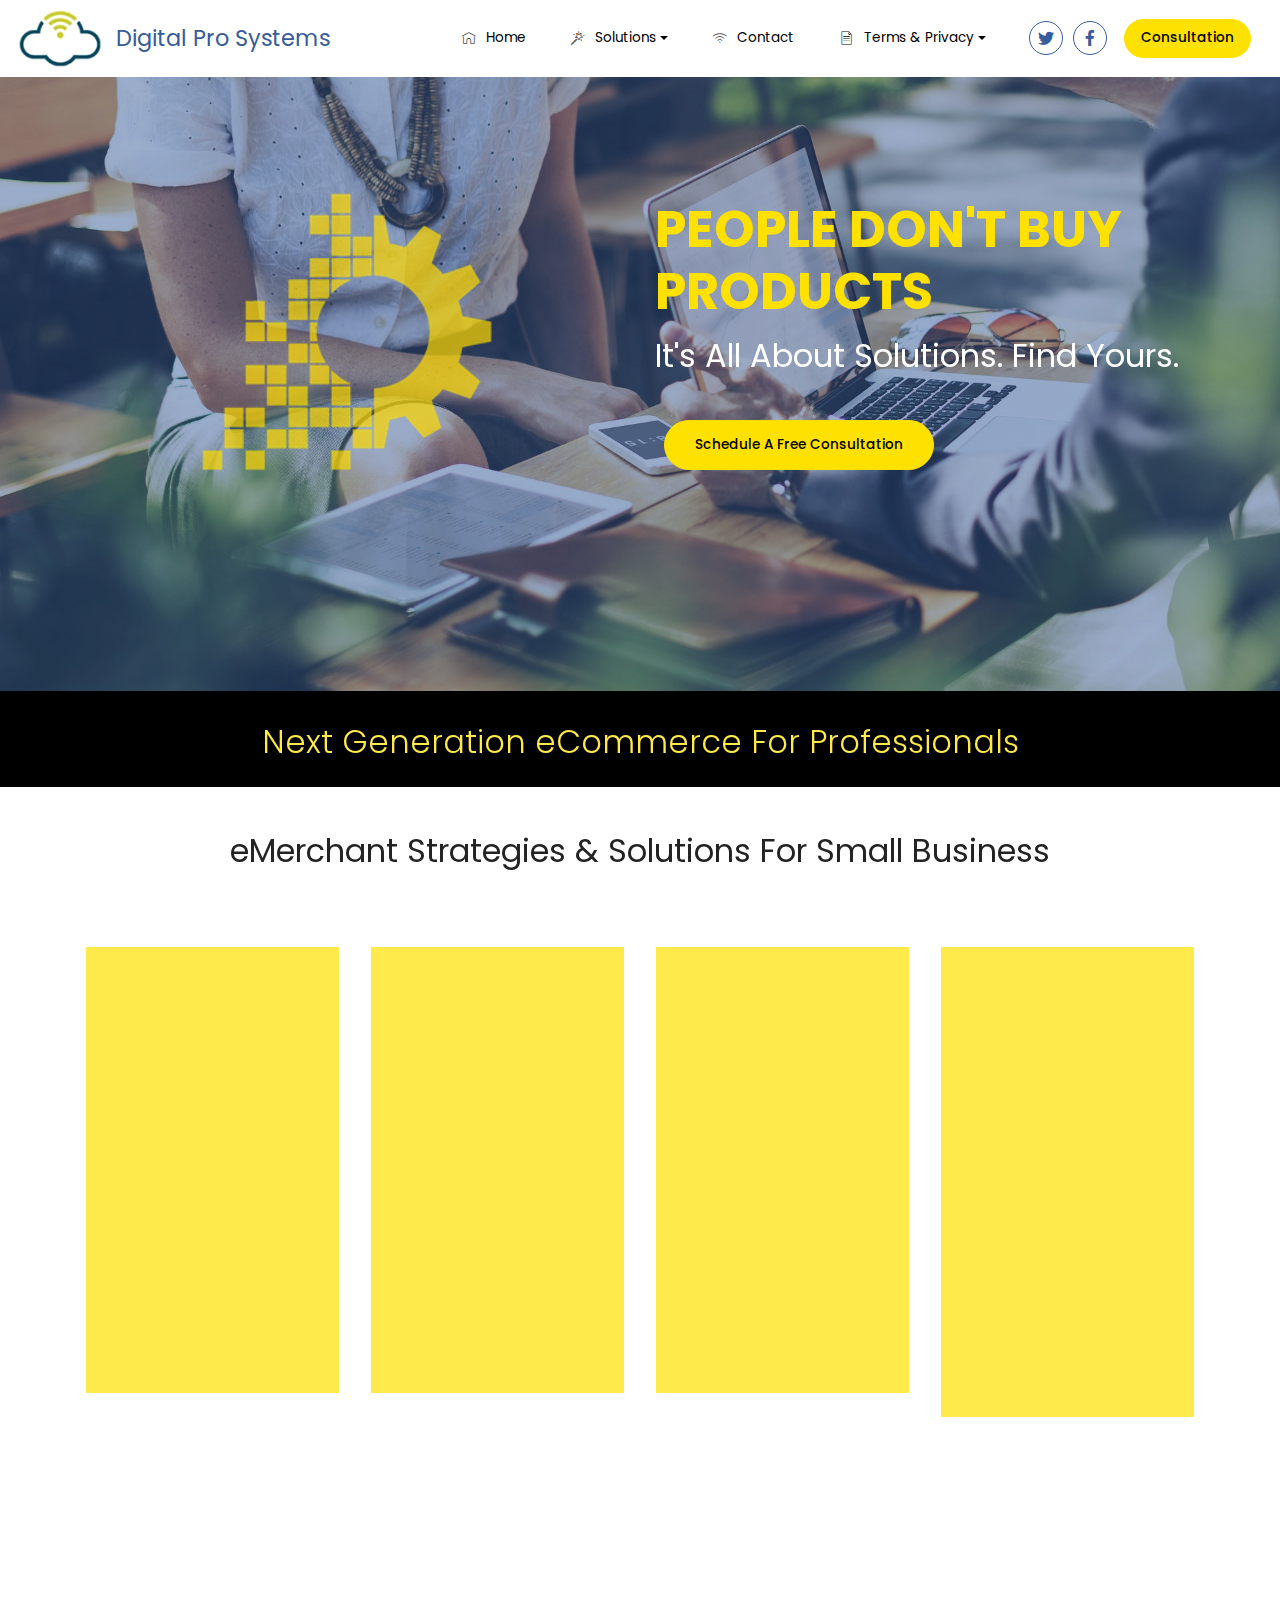
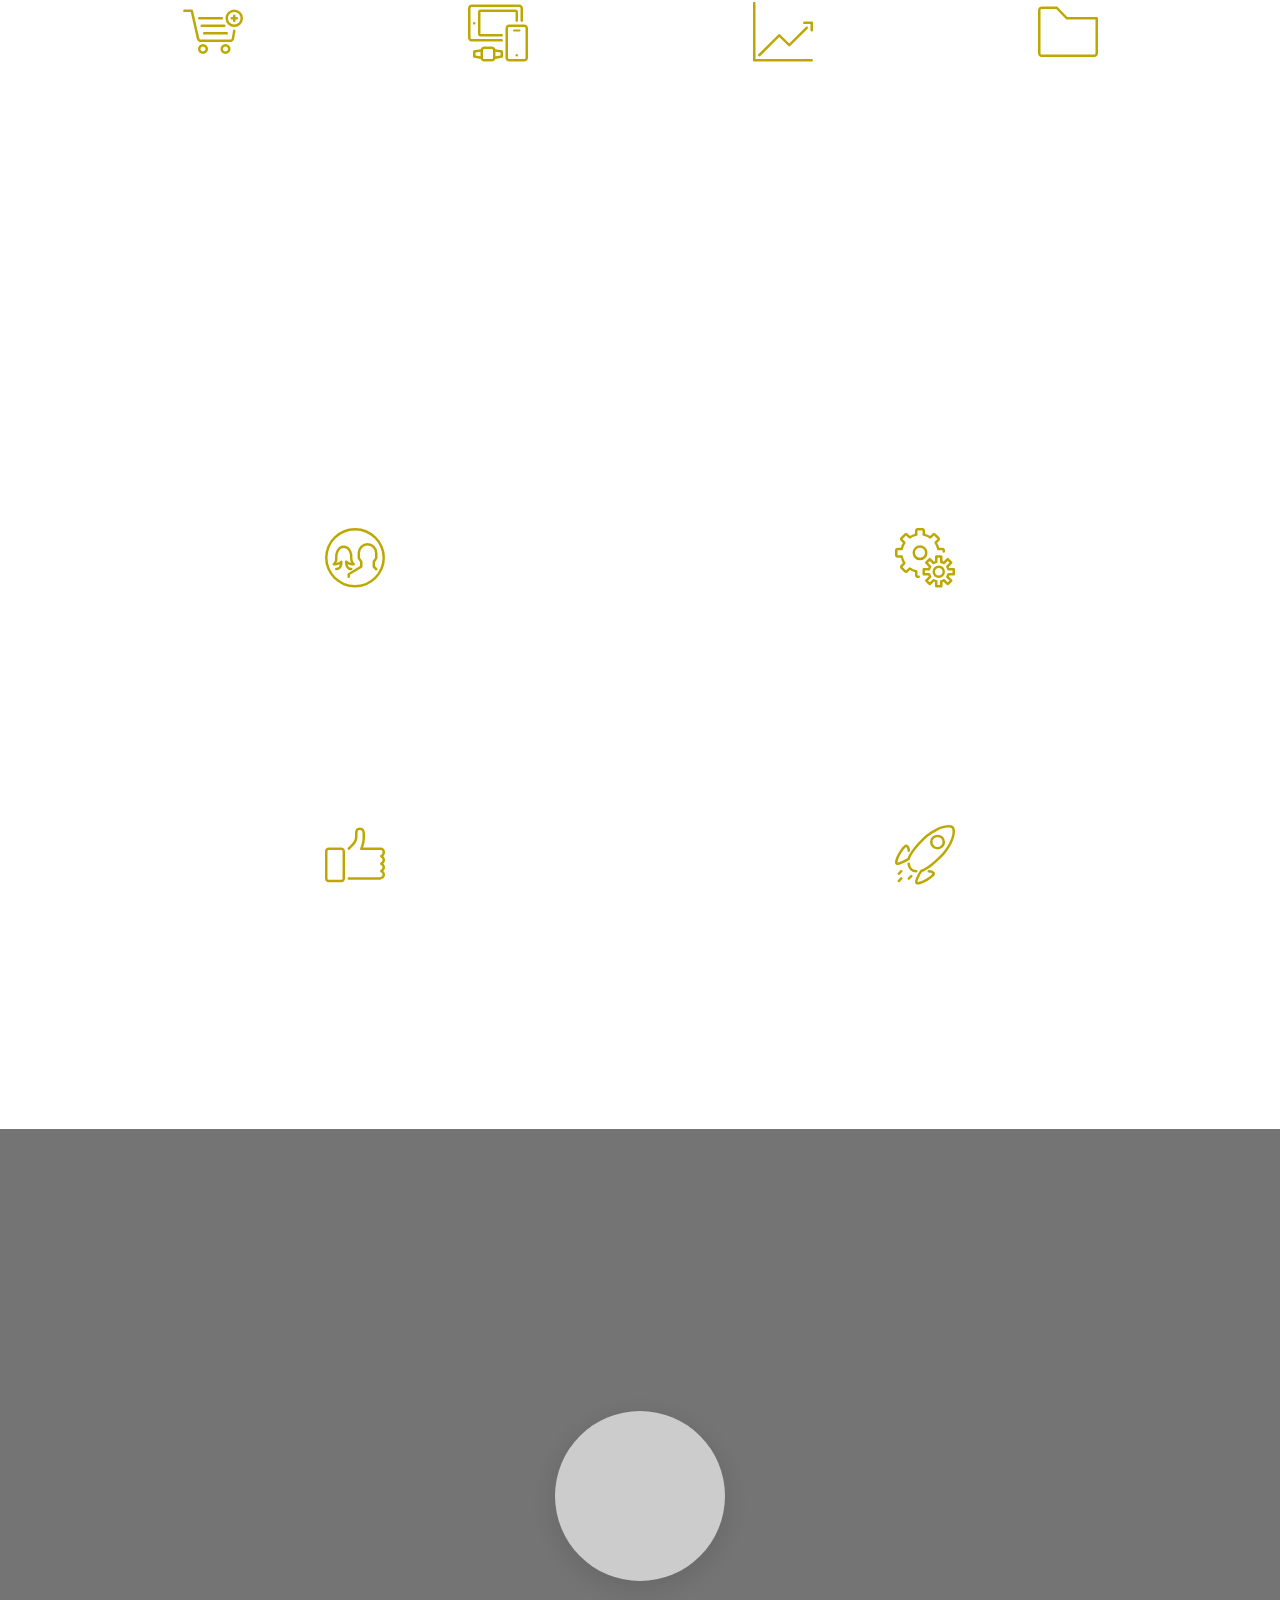
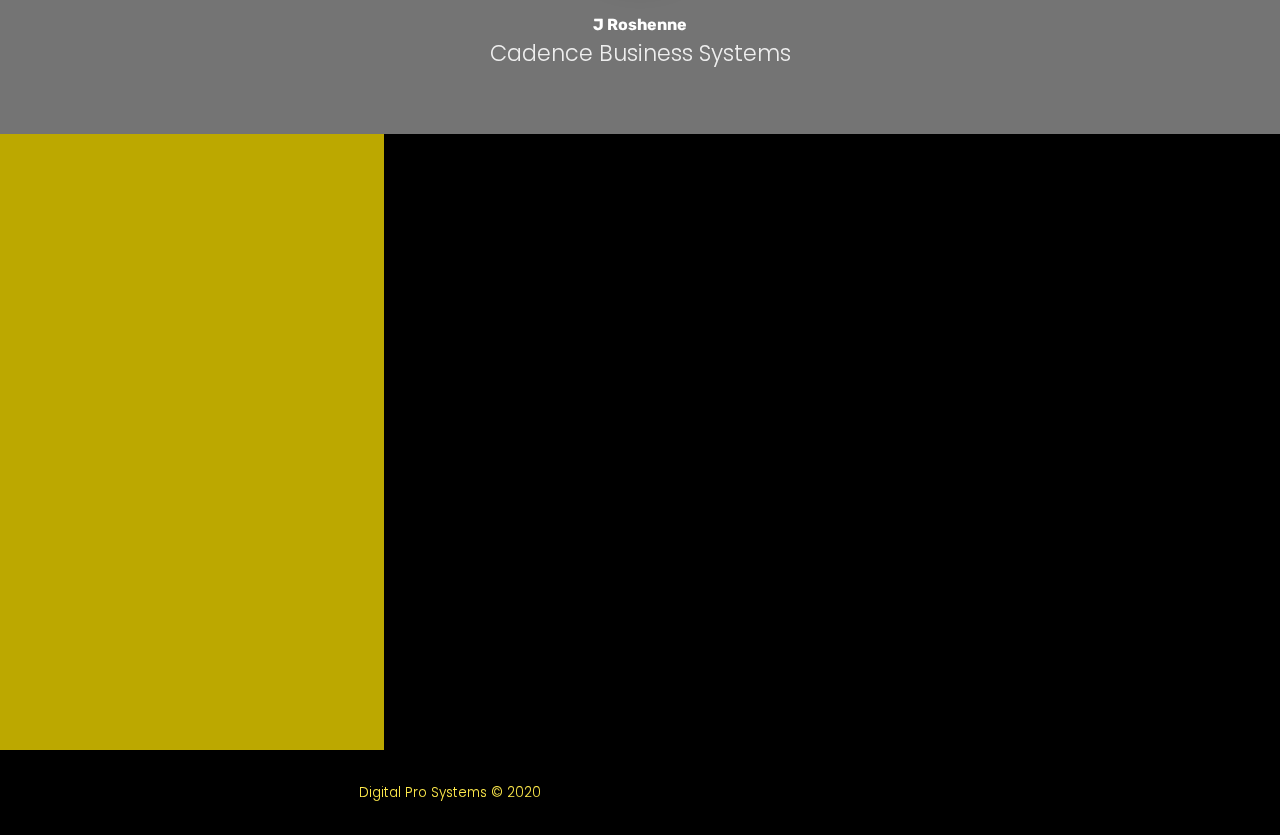
==== index.html @ 5041ad3b "create github pages" ====
<!DOCTYPE html>
<html  >
<head>
  
  <meta charset="UTF-8">
  <meta http-equiv="X-UA-Compatible" content="IE=edge">
  
  <meta name="viewport" content="width=device-width, initial-scale=1, minimum-scale=1">
  <link rel="shortcut icon" href="assets/images/digital-pro-systems-logo-100x70-2.png" type="image/x-icon">
  <meta name="description" content="PEOPLE DON'T BUY PRODUCTS. It's All About Solutions. Find Yours. Next Generation eCommerce For Professionals 

">
  
  <title>DigitalproSystems.com</title>
  <link rel="stylesheet" href="assets/web/assets/mobirise-icons2/mobirise2.css">
  <link rel="stylesheet" href="assets/web/assets/mobirise-icons/mobirise-icons.css">
  <link rel="stylesheet" href="assets/bootstrap/css/bootstrap.min.css">
  <link rel="stylesheet" href="assets/bootstrap/css/bootstrap-grid.min.css">
  <link rel="stylesheet" href="assets/bootstrap/css/bootstrap-reboot.min.css">
  <link rel="stylesheet" href="assets/animatecss/animate.min.css">
  <link rel="stylesheet" href="assets/dropdown/css/style.css">
  <link rel="stylesheet" href="assets/socicon/css/styles.css">
  <link rel="stylesheet" href="assets/theme/css/style.css">
  <link rel="stylesheet" href="assets/formoid/recaptcha.css">
  <link rel="stylesheet" href="assets/mobirise/css/mbr-additional.css" type="text/css">
  
  
  
</head>
<body>
  <section class="menu cid-rTI2vWk31q" once="menu" id="menu2-2j">

    
    

    <nav class="navbar navbar-dropdown navbar-fixed-top navbar-expand-lg">
        <div class="navbar-brand">
            <span class="navbar-logo">
                
                    <img src="assets/images/digital-pro-systems-logo-100x70.png" alt="" title="" style="height: 3.8rem;">
                
            </span>
            <span class="navbar-caption-wrap"><a class="navbar-caption text-success display-5" href="#">Digital Pro Systems</a></span>
        </div>
        <button class="navbar-toggler" type="button" data-toggle="collapse" data-target="#navbarSupportedContent" aria-controls="navbarNavAltMarkup" aria-expanded="false" aria-label="Toggle navigation">
            <div class="hamburger">
                <span></span>
                <span></span>
                <span></span>
                <span></span>
            </div>
        </button>
      <div class="collapse navbar-collapse" id="navbarSupportedContent">
            <ul class="navbar-nav nav-dropdown" data-app-modern-menu="true"><li class="nav-item">
                    <a class="nav-link link text-black display-4" href="index.html"><span class="mbri-home mbr-iconfont mbr-iconfont-btn"></span>
                        Home
                    </a>
                </li><li class="nav-item dropdown"><a class="nav-link link text-black dropdown-toggle display-4" href="#" data-toggle="dropdown-submenu" aria-expanded="false"><span class="mbri-magic-stick mbr-iconfont mbr-iconfont-btn"></span>
                        Solutions</a><div class="dropdown-menu"><a class="text-black dropdown-item display-4" href="page2.html">eCommerce Solutions</a><a class="text-black dropdown-item display-4" href="page3.html" aria-expanded="false">Internet Traffic Solutions</a><a class="text-black dropdown-item display-4" href="page4.html" aria-expanded="false">Business Entity Solutions</a><a class="text-black dropdown-item display-4" href="page8.html" aria-expanded="false">Website Pricing</a><a class="text-black dropdown-item display-4" href="page9.html" aria-expanded="false">Design Portfolio</a></div></li>
                
                <li class="nav-item">
                    <a class="nav-link link text-black display-4" href="page6.html"><span class="mbri-wifi mbr-iconfont mbr-iconfont-btn"></span>
                        Contact</a>
                </li><li class="nav-item dropdown">
                    <a class="nav-link link text-black dropdown-toggle display-4" href="page5.html" data-toggle="dropdown-submenu" aria-expanded="false"><span class="mbri-file mbr-iconfont mbr-iconfont-btn"></span>
                        Terms &amp; Privacy<br></a><div class="dropdown-menu"><a class="text-black dropdown-item display-4" href="page5.html">Refund Policy</a></div>
                </li></ul>
            <div class="icons-menu">
              <div class="soc-item">
                <a href="https://twitter.com/intent/tweet?text=" target="_blank">
                  <span class="mbr-iconfont socicon-twitter socicon" style="color: rgb(54, 92, 154); fill: rgb(54, 92, 154);"></span>
                </a>
              </div>
              <div class="soc-item">
                <a href="https://www.facebook.com/sharer/sharer.php?u=" target="_blank">
                  <span class="mbr-iconfont socicon-facebook socicon" style="color: rgb(54, 92, 154); fill: rgb(54, 92, 154);"></span>
                </a>
              </div>
              
              
              
              
            </div>
            <div class="navbar-buttons mbr-section-btn"><a class="btn btn-sm btn-warning display-4" href="http://consultation.digitalprosystems.com">
                  Consultation</a></div>
      </div>
    </nav>
</section>

<section class="header8 cid-rsxN2oN7Cq mbr-parallax-background" id="header8-6">

    

    <div class="mbr-overlay" style="opacity: 0.5; background-color: rgb(54, 92, 154);">
    </div>

    
    <div class="container">
        <div class="row align-items-center">
            <div class="col-md-6 align-left img-block">
                <div class="mbr-figure">
                    <img src="assets/images/marketing-transparent-blue-digital-825-422x497.png" alt="" title="">
                </div>
            </div>
            <div class="mbr-white col-md-6">
                
                <h1 class="mbr-section-title mbr-white mbr-bold mbr-fonts-style align-left display-1">PEOPLE DON'T BUY PRODUCTS
</h1>
                <p class="mbr-text pb-3 mbr-fonts-style mbr-white align-left display-2">It's All About Solutions. Find Yours.&nbsp;<br></p>
                <div class="mbr-section-btn"><a class="btn btn-lg btn-warning display-4" type="submit" href="http://consultation.digitalprosystems.com">Schedule A Free Consultation</a></div>
            </div>
        </div>
    </div>
    
</section>

<section class="header6 cid-rTI3wpCO27" id="header6-2k">
    

    
    <div class="container">
        <div class="row justify-content-center">
            <div class="col-md-12">
                
                <h3 class="mbr-section-subtitle align-left mbr-fonts-style mbr-light pb-3 mbr-white display-2">Next Generation eCommerce For Professionals 
</h3>
                
            </div>
        </div>
    </div>
    
</section>

<section class="features19 cid-rTMAiSTf5a" id="features19-2j">

    

    
    <div class="container">
        <h2 class="mbr-section-title align-left mbr-fonts-style display-2">eMerchant Strategies &amp; Solutions For Small Business
</h2>

        <p class="mbr-section-subtitle display-5 align-left mbr-fonts-style">Indispensable Business Entity Services<br></p>
        <div class="row justify-content-center align-items-start">
            
            <div class="card px-3 py-4 col-md-6 col-lg-3">
                <div class="card-wrapper flip-card">
                    <div class="card-img">
                        <img src="assets/images/dsn-slider-3-500x300.png" alt="" title="">
                        
                    </div>
                    <div class="card-box">
                        <h3 class="mbr-title mbr-fonts-style mbr-bold mbr-black display-5">More Than New</h3>
                        <p class="mbr-card-text mbr-fonts-style align-left display-7">Advancements in eCommerce has kept pace with technology. The next generation eCommerce places the primary focus squarely on the business owner. Features and will now make operating your business easier than ever.<br></p>
                        
                    </div>
                </div>
            </div>

            <div class="card px-3 py-4 col-md-6 col-lg-3">
                <div class="card-wrapper flip-card">
                    <div class="card-img">
                        <img src="assets/images/dsn-slider-1-500x300.png" alt="" title="">
                        
                    </div>
                    <div class="card-box">
                        <h3 class="mbr-title mbr-fonts-style mbr-bold mbr-black display-5">Great Concepts</h3>
                        <p class="mbr-card-text mbr-fonts-style align-left display-7">In this day and age, you need more than a great concept. You need solving skills while navigating the array of tasks you face in establishing an effective business model. We don't think you're looking for puzzles.<br></p>
                        
                    </div>
                </div>
            </div>

            <div class="card px-3 py-4 col-md-6 col-lg-3">
                <div class="card-wrapper flip-card">
                    <div class="card-img">
                        <img src="assets/images/dsn-slider-2-500x300.png" alt="" title="">
                        
                    </div>
                    <div class="card-box">
                        <h3 class="mbr-title mbr-fonts-style mbr-bold mbr-black display-5">Research &amp; More
</h3>
                        <p class="mbr-card-text mbr-fonts-style align-left display-7">Solutions should be as straight forward as problems. How do you discern between which resources will work best? How do you know who to trust? This is solved via one-on-one consultation. Free of charge to you!</p>
                        
                    </div>
                </div>
            </div>

            <div class="card px-3 py-4 col-md-6 col-lg-3">
                <div class="card-wrapper flip-card">
                    <div class="card-img">
                        <img src="assets/images/dsn-slider-4-500x300.png" alt="" title="">
                        
                    </div>
                    <div class="card-box">
                        <h3 class="mbr-title mbr-fonts-style mbr-bold mbr-black display-5">Liability &amp; Taxes</h3>
                        <p class="mbr-card-text mbr-fonts-style align-left display-7">
                            Choosing the right business entity structure empowers you. Reduce liability, exposure, minimize taxes and ensure that your business can be financed and run efficiently. Using our expertise, you can make the right choices.
                        </p>
                        
                    </div>
                </div>
            </div>
        </div>
    </div>
</section>

<section class="features3 cid-rsDjnWZshr" id="features3-16">
    
    

    
    <div class="container">
        <h2 class="mbr-section-title align-center mbr-fonts-style display-2"><strong>PRODUCTS AND SERVICES THAT SIZZLE
</strong></h2>
        <h3 class="mbr-section-subtitle display-5 align-center mbr-fonts-style">By Design Engineered To Be The Whole Solution
</h3>
        <div class="row justify-content-center pt-3">
            <div class="card p-3 col-12 col-md-6 col-xl-3 col-lg-3">
                <div class="card-wrap">
                    <div class="card-img pb-4 align-center">
                        <span class="mbr-iconfont mbri-cart-add" style="color: rgb(78, 132, 194); fill: rgb(78, 132, 194);"></span>
                    </div>
                    <div class="card-box">
                        <h4 class="card-title mbr-fonts-style align-center display-5">Tailor Made eCommerce Solutions</h4>
                        <p class="mbr-text mbr-fonts-style align-center display-7">
                            The only eCommerce implementation that will work for you, is one conceptualized and assembled specific to your business model. It also needs to be exceptionally affordable.           
                        </p>
                    </div>
                </div>
            </div>

            <div class="card p-3 col-12 col-md-6 col-xl-3 col-lg-3">
                <div class="card-wrap">
                    <div class="card-img pb-4 align-center">
                        <span class="mbr-iconfont mbri-devices" style="color: rgb(78, 132, 194); fill: rgb(78, 132, 194);"></span>
                    </div>
                    <div class="card-box">
                        <h4 class="card-title mbr-fonts-style align-center display-5">Digital Media Streaming Devices</h4>
                        <p class="mbr-text mbr-fonts-style align-center display-7">
                           The world of streaming devices is littered with price trickery and faulty technology. We put an end to this hysteria by properly vetting countless industry hardware manufacturers and service providers… so you don’t have to.
                        </p>
                    </div>
                </div>
            </div>

            <div class="card p-3 col-12 col-md-6 col-xl-3 col-lg-3">
                <div class="card-wrap">
                    <div class="card-img pb-4 align-center">
                        <span class="mbr-iconfont mbri-growing-chart"></span>
                    </div>
                    <div class="card-box">
                        <h4 class="card-title mbr-fonts-style align-center display-5">Measurable Organic Internet Traffic</h4>
                        <p class="mbr-text mbr-fonts-style align-center display-7">
                            Discover traffic options that won’t break the bank, but rather fill it. Helping us understand your business objectives will facilitate the best possible strategy. The one you may call the solution.
                        </p>
                    </div>
                </div>
            </div>

            <div class="card p-3 col-12 col-md-6 col-xl-3 col-lg-3">
                <div class="card-wrap">
                    <div class="card-img pb-4 align-center">
                        <span class="mbr-iconfont mbri-folder"></span>
                    </div>
                    <div class="card-box">
                        <h4 class="card-title mbr-fonts-style align-center display-5">Business Entity Formation</h4>
                        <p class="mbr-text mbr-fonts-style align-center display-7">
                            Limited Liability Company, Corporation or even Sole Proprietorship. What’s it going to be? Knowing the answer involves a careful analysis of your business concept and marketing ideas. This is where we come in.
                        </p>
                    </div>
                </div>
            </div>
        </div>
    </div>
</section>

<section class="features3 cid-rTImahOSZ0" id="features3-2o">
    
    

    
    <div class="container">
        <h2 class="mbr-section-title align-center mbr-fonts-style display-2"><strong>TRUE OR FALSE?
</strong></h2>
        <h3 class="mbr-section-subtitle display-5 align-center mbr-fonts-style">Here Are A Few Common Misconceptions Facing New Businesses
</h3>
        <div class="row justify-content-center pt-3">
            <div class="card p-3 col-12 col-md-6">
                <div class="card-wrap">
                    <div class="card-img pb-4 align-center">
                        <span class="mbr-iconfont mbri-users" style="color: rgb(78, 132, 194); fill: rgb(78, 132, 194);"></span>
                    </div>
                    <div class="card-box">
                        <h4 class="card-title mbr-fonts-style align-center display-5">Low Prices = More Customers
</h4>
                        <p class="mbr-text mbr-fonts-style align-center display-7">
                            Price wars will always exist, so will the psychology of “pay less and get more”. But the final purchase decision, especially in case of an online store, is made by factors like product availability, brand popularity, and round the clock customer support. So product pricing should be based on quality and not herd mentality.
           
                        </p>
                    </div>
                </div>
            </div>

            <div class="card p-3 col-12 col-md-6">
                <div class="card-wrap">
                    <div class="card-img pb-4 align-center">
                        <span class="mbr-iconfont mbri-setting" style="color: rgb(78, 132, 194); fill: rgb(78, 132, 194);"></span>
                    </div>
                    <div class="card-box">
                        <h4 class="card-title mbr-fonts-style align-center display-5">All eCommerce Platforms Are Created Equal
</h4>
                        <p class="mbr-text mbr-fonts-style align-center display-7">
                           Products have their own way of selling themselves, and no two purchase processes can be identical. The time, money and energy invested in buying a cell phone will be different from that of a toothbrush. Therefore, no single platform is a winning proposition for every business model.
                        </p>
                    </div>
                </div>
            </div>

            

            
        </div>
    </div>
</section>

<section class="features3 cid-rTIlcLW3dB" id="features3-2n">
    
    

    
    <div class="container">
        
        
        <div class="row justify-content-center">
            <div class="card p-3 col-12 col-md-6">
                <div class="card-wrap">
                    <div class="card-img pb-4 align-center">
                        <span class="mbr-iconfont mbri-like" style="color: rgb(78, 132, 194); fill: rgb(78, 132, 194);"></span>
                    </div>
                    <div class="card-box">
                        <h4 class="card-title mbr-fonts-style align-center display-5">You Don’t Need To Have Business Experience To Succeed Online</h4>
                        <p class="mbr-text mbr-fonts-style align-center display-7">
                            Building an online business is similar to building a brick and mortar company. You need a strategy and a solid business plan. You need to build a clear definition of the company’s target markets and have a thorough understanding of your customers’ needs. Without experience you need either good intuition or solid guidance.
           
                        </p>
                    </div>
                </div>
            </div>

            <div class="card p-3 col-12 col-md-6">
                <div class="card-wrap">
                    <div class="card-img pb-4 align-center">
                        <span class="mbr-iconfont mbri-rocket" style="color: rgb(78, 132, 194); fill: rgb(78, 132, 194);"></span>
                    </div>
                    <div class="card-box">
                        <h4 class="card-title mbr-fonts-style align-center display-5">Getting Traffic Means More Sales Revenue
</h4>
                        <p class="mbr-text mbr-fonts-style align-center display-7">
                           While this myth makes practical sense, it is important to keep in mind that traffic isn’t a guarantee that sales will be generated. There are hundreds of ways to get traffic to your website and each traffic source will have a different impact. Optimizing your website to convert hits to sales is mandatory and often overlooked.
                        </p>
                    </div>
                </div>
            </div>

            

            
        </div>
    </div>
</section>

<section class="carousel slide testimonials-slider cid-rsDBhJCIUM mbr-parallax-background" data-interval="false" id="testimonials-slider1-1f">
    
    

    <div class="mbr-overlay" style="opacity: 0.6; background-color: rgb(35, 35, 35);">
    </div>

    <div class="container text-center">
        <h2 class="mbr-fonts-style mbr-section-title display-2">Check Out These Real Customer Reviews
</h2>

        <div class="carousel slide" role="listbox" data-pause="true" data-keyboard="false" data-ride="false" data-interval="false">
            <div class="carousel-inner">
                
                
            <div class="carousel-item">
                    <div class="user col-md-8">
                        <div class="user_text pb-3">
                            <p class="mbr-fonts-style display-7">I can say with certainty that I would never have found my way on my own. The services provided are better than stated and extremely reliable. Not in a million years on my own! I will be forever grateful that my technological ignorance was not taken advantage of.<br></p>
                        </div>
                        <div class="user_image">
                            <div class="user_image_inner">
                                <img src="assets/images/mbr-300x199.jpg" alt="" title="">
                            </div>
                        </div>
                        <div class="user_name mbr-bold mbr-fonts-style display-7">J Roshenne
</div>
                        <div class="user_desk mbr-light mbr-fonts-style display-5">Cadence Business Systems
</div>
                    </div>
                </div><div class="carousel-item">
                    <div class="user col-md-8">
                        <div class="user_text pb-3">
                            <p class="mbr-fonts-style display-7">We feel the energy and innovation behind the products and services is what compelled us to enlist the company. After everything was said and done, it really sank in how lucky we were. We could never have otherwise gotten our business up and running so quickly.<br></p>
                        </div>
                        <div class="user_image">
                            <div class="user_image_inner">
                                <img src="assets/images/mbr-300x200.jpeg" alt="" title="">
                            </div>
                        </div>
                        <div class="user_name mbr-bold mbr-fonts-style display-7">Walt Ophof</div>
                        <div class="user_desk mbr-light mbr-fonts-style display-5">
                            Ophof &amp; Co</div>
                    </div>
                </div></div>

            <div class="carousel-controls">
                <a class="carousel-control-prev" role="button" data-slide="prev">
                  <span aria-hidden="true" class="mbri-left mbr-iconfont"></span>
                  <span class="sr-only">Previous</span>
                </a>
                
                <a class="carousel-control-next" role="button" data-slide="next">
                  <span aria-hidden="true" class="mbri-right mbr-iconfont"></span>
                  <span class="sr-only">Next</span>
                </a>
            </div>
        </div>
    </div>
</section>

<section class="header8 cid-rsEqS8bdPd" id="header8-1r">

    

    

    
    <div class="container">
        <div class="row align-items-center">
            <div class="col-md-6 align-left img-block">
                <div class="mbr-figure">
                    <img src="assets/images/white-digital-transformation2-422x497.png" alt="" title="">
                </div>
            </div>
            <div class="mbr-white col-md-6">
                
                <h1 class="mbr-section-title mbr-white mbr-bold mbr-fonts-style align-left display-1">GET YOUR FREE CONSULTATION
</h1>
                <p class="mbr-text pb-3 mbr-fonts-style mbr-white align-left display-5">Don't Get Lost In The Jungle Of Marketplace Offers<br></p>
                <div class="mbr-section-btn"><a class="btn btn-lg btn-warning display-4" type="submit" href="http://consultation.digitalprosystems.com">SCHEDULE NOW</a></div>
            </div>
        </div>
    </div>
    
</section>

<section class="cid-rsJ1AnREnR" id="footer2-27">

    

    

    <div class="container">
        <div class="row align-center justify-content-center align-items-center">
            
            <div class="col-sm-12 col-lg-4 mbr-text mbr-fonts-style mbr-light display-4">Digital Pro Systems © 2020</div>
            <div class="social-media col-sm-12 col-lg-4">
                <ul>
                    <li>
                      <a class="icon-transition" href="mailto:info@digitalprosystems.com">
                        <span class="mbr-iconfont mobi-mbri-letter mobi-mbri" style="color: rgb(0, 0, 0); fill: rgb(0, 0, 0);"></span>
                      </a>
                    </li>
                    <li>
                      <a class="icon-transition" href="tel:+1-865-235-1056">
                        <span class="mbr-iconfont mobi-mbri-phone mobi-mbri" style="color: rgb(0, 0, 0); fill: rgb(0, 0, 0);"></span>
                      </a>
                    </li>
                    
                    
                    
                </ul>
            </div>
        </div>
    </div>
</section>


  <script src="assets/web/assets/jquery/jquery.min.js"></script>
  <script src="assets/popper/popper.min.js"></script>
  <script src="assets/bootstrap/js/bootstrap.min.js"></script>
  <script src="assets/bootstrapcarouselswipe/bootstrap-carousel-swipe.js"></script>
  <script src="assets/mbr-animated-bg-text/mbr-animated-bg-text.js"></script>
  <script src="assets/parallax/jarallax.min.js"></script>
  <script src="assets/viewportchecker/jquery.viewportchecker.js"></script>
  <script src="assets/smoothscroll/smooth-scroll.js"></script>
  <script src="assets/mbr-testimonials-slider/mbr-testimonials-slider.js"></script>
  <script src="assets/dropdown/js/nav-dropdown.js"></script>
  <script src="assets/dropdown/js/navbar-dropdown.js"></script>
  <script src="assets/touchswipe/jquery.touch-swipe.min.js"></script>
  <script src="assets/theme/js/script.js"></script>
  <script src="assets/formoid/formoid.min.js"></script>
  
  
  <input name="animation" type="hidden">
  </body>
</html>
---- assets/web/assets/mobirise-icons2/mobirise2.css ----
@font-face {
  font-family: 'Moririse2';
  src:  url('mobirise2.eot?f2bix4');
  src:  url('mobirise2.eot?f2bix4#iefix') format('embedded-opentype'),
    url('mobirise2.ttf?f2bix4') format('truetype'),
    url('mobirise2.woff?f2bix4') format('woff'),
    url('mobirise2.svg?f2bix4#mobirise2') format('svg');
  font-weight: normal;
  font-style: normal;
}

[class^="mobi-"], [class*=" mobi-"] {
  /* use !important to prevent issues with browser extensions that change fonts */
  font-family: 'Moririse2' !important;
  speak: none;
  font-style: normal;
  font-weight: normal;
  font-variant: normal;
  text-transform: none;
  line-height: 1;

  /* Better Font Rendering =========== */
  -webkit-font-smoothing: antialiased;
  -moz-osx-font-smoothing: grayscale;
}

.mobi-mbri-add-submenu:before {
  content: "\e900";
}
.mobi-mbri-alert:before {
  content: "\e901";
}
.mobi-mbri-align-center:before {
  content: "\e902";
}
.mobi-mbri-align-justify:before {
  content: "\e903";
}
.mobi-mbri-align-left:before {
  content: "\e904";
}
.mobi-mbri-align-right:before {
  content: "\e905";
}
.mobi-mbri-android:before {
  content: "\e906";
}
.mobi-mbri-apple:before {
  content: "\e907";
}
.mobi-mbri-arrow-down:before {
  content: "\e908";
}
.mobi-mbri-arrow-next:before {
  content: "\e909";
}
.mobi-mbri-arrow-prev:before {
  content: "\e90a";
}
.mobi-mbri-arrow-up:before {
  content: "\e90b";
}
.mobi-mbri-bold:before {
  content: "\e90c";
}
.mobi-mbri-bookmark:before {
  content: "\e90d";
}
.mobi-mbri-bootstrap:before {
  content: "\e90e";
}
.mobi-mbri-briefcase:before {
  content: "\e90f";
}
.mobi-mbri-browse:before {
  content: "\e910";
}
.mobi-mbri-bulleted-list:before {
  content: "\e911";
}
.mobi-mbri-calendar:before {
  content: "\e912";
}
.mobi-mbri-camera:before {
  content: "\e913";
}
.mobi-mbri-cart-add:before {
  content: "\e914";
}
.mobi-mbri-cart-full:before {
  content: "\e915";
}
.mobi-mbri-cash:before {
  content: "\e916";
}
.mobi-mbri-change-style:before {
  content: "\e917";
}
.mobi-mbri-chat:before {
  content: "\e918";
}
.mobi-mbri-clock:before {
  content: "\e919";
}
.mobi-mbri-close:before {
  content: "\e91a";
}
.mobi-mbri-cloud:before {
  content: "\e91b";
}
.mobi-mbri-code:before {
  content: "\e91c";
}
.mobi-mbri-contact-form:before {
  content: "\e91d";
}
.mobi-mbri-credit-card:before {
  content: "\e91e";
}
.mobi-mbri-cursor-click:before {
  content: "\e91f";
}
.mobi-mbri-cust-feedback:before {
  content: "\e920";
}
.mobi-mbri-database:before {
  content: "\e921";
}
.mobi-mbri-delivery:before {
  content: "\e922";
}
.mobi-mbri-desktop:before {
  content: "\e923";
}
.mobi-mbri-devices:before {
  content: "\e924";
}
.mobi-mbri-down:before {
  content: "\e925";
}
.mobi-mbri-download-2:before {
  content: "\e926";
}
.mobi-mbri-download:before {
  content: "\e927";
}
.mobi-mbri-drag-n-drop-2:before {
  content: "\e928";
}
.mobi-mbri-drag-n-drop:before {
  content: "\e929";
}
.mobi-mbri-edit-2:before {
  content: "\e92a";
}
.mobi-mbri-edit:before {
  content: "\e92b";
}
.mobi-mbri-error:before {
  content: "\e92c";
}
.mobi-mbri-extension:before {
  content: "\e92d";
}
.mobi-mbri-features:before {
  content: "\e92e";
}
.mobi-mbri-file:before {
  content: "\e92f";
}
.mobi-mbri-flag:before {
  content: "\e930";
}
.mobi-mbri-folder:before {
  content: "\e931";
}
.mobi-mbri-gift:before {
  content: "\e932";
}
.mobi-mbri-github:before {
  content: "\e933";
}
.mobi-mbri-globe-2:before {
  content: "\e934";
}
.mobi-mbri-globe:before {
  content: "\e935";
}
.mobi-mbri-growing-chart:before {
  content: "\e936";
}
.mobi-mbri-hearth:before {
  content: "\e937";
}
.mobi-mbri-help:before {
  content: "\e938";
}
.mobi-mbri-home:before {
  content: "\e939";
}
.mobi-mbri-hot-cup:before {
  content: "\e93a";
}
.mobi-mbri-idea:before {
  content: "\e93b";
}
.mobi-mbri-image-gallery:before {
  content: "\e93c";
}
.mobi-mbri-image-slider:before {
  content: "\e93d";
}
.mobi-mbri-info:before {
  content: "\e93e";
}
.mobi-mbri-italic:before {
  content: "\e93f";
}
.mobi-mbri-key:before {
  content: "\e940";
}
.mobi-mbri-laptop:before {
  content: "\e941";
}
.mobi-mbri-layers:before {
  content: "\e942";
}
.mobi-mbri-left-right:before {
  content: "\e943";
}
.mobi-mbri-left:before {
  content: "\e944";
}
.mobi-mbri-letter:before {
  content: "\e945";
}
.mobi-mbri-like:before {
  content: "\e946";
}
.mobi-mbri-link:before {
  content: "\e947";
}
.mobi-mbri-lock:before {
  content: "\e948";
}
.mobi-mbri-login:before {
  content: "\e949";
}
.mobi-mbri-logout:before {
  content: "\e94a";
}
.mobi-mbri-magic-stick:before {
  content: "\e94b";
}
.mobi-mbri-map-pin:before {
  content: "\e94c";
}
.mobi-mbri-menu:before {
  content: "\e94d";
}
.mobi-mbri-mobile-2:before {
  content: "\e94e";
}
.mobi-mbri-mobile-horizontal:before {
  content: "\e94f";
}
.mobi-mbri-mobile:before {
  content: "\e950";
}
.mobi-mbri-mobirise:before {
  content: "\e951";
}
.mobi-mbri-more-horizontal:before {
  content: "\e952";
}
.mobi-mbri-more-vertical:before {
  content: "\e953";
}
.mobi-mbri-music:before {
  content: "\e954";
}
.mobi-mbri-new-file:before {
  content: "\e955";
}
.mobi-mbri-numbered-list:before {
  content: "\e956";
}
.mobi-mbri-opened-folder:before {
  content: "\e957";
}
.mobi-mbri-pages:before {
  content: "\e958";
}
.mobi-mbri-paper-plane:before {
  content: "\e959";
}
.mobi-mbri-paperclip:before {
  content: "\e95a";
}
.mobi-mbri-phone:before {
  content: "\e95b";
}
.mobi-mbri-photo:before {
  content: "\e95c";
}
.mobi-mbri-photos:before {
  content: "\e95d";
}
.mobi-mbri-pin:before {
  content: "\e95e";
}
.mobi-mbri-play:before {
  content: "\e95f";
}
.mobi-mbri-plus:before {
  content: "\e960";
}
.mobi-mbri-preview:before {
  content: "\e961";
}
.mobi-mbri-print:before {
  content: "\e962";
}
.mobi-mbri-protect:before {
  content: "\e963";
}
.mobi-mbri-question:before {
  content: "\e964";
}
.mobi-mbri-quote-left:before {
  content: "\e965";
}
.mobi-mbri-quote-right:before {
  content: "\e966";
}
.mobi-mbri-redo:before {
  content: "\e967";
}
.mobi-mbri-refresh:before {
  content: "\e968";
}
.mobi-mbri-responsive-2:before {
  content: "\e969";
}
.mobi-mbri-responsive:before {
  content: "\e96a";
}
.mobi-mbri-right:before {
  content: "\e96b";
}
.mobi-mbri-rocket:before {
  content: "\e96c";
}
.mobi-mbri-sad-face:before {
  content: "\e96d";
}
.mobi-mbri-sale:before {
  content: "\e96e";
}
.mobi-mbri-save:before {
  content: "\e96f";
}
.mobi-mbri-search:before {
  content: "\e970";
}
.mobi-mbri-setting-2:before {
  content: "\e971";
}
.mobi-mbri-setting-3:before {
  content: "\e972";
}
.mobi-mbri-setting:before {
  content: "\e973";
}
.mobi-mbri-share:before {
  content: "\e974";
}
.mobi-mbri-shopping-bag:before {
  content: "\e975";
}
.mobi-mbri-shopping-basket:before {
  content: "\e976";
}
.mobi-mbri-shopping-cart:before {
  content: "\e977";
}
.mobi-mbri-sites:before {
  content: "\e978";
}
.mobi-mbri-smile-face:before {
  content: "\e979";
}
.mobi-mbri-speed:before {
  content: "\e97a";
}
.mobi-mbri-star:before {
  content: "\e97b";
}
.mobi-mbri-success:before {
  content: "\e97c";
}
.mobi-mbri-sun:before {
  content: "\e97d";
}
.mobi-mbri-sun2:before {
  content: "\e97e";
}
.mobi-mbri-tablet-vertical:before {
  content: "\e97f";
}
.mobi-mbri-tablet:before {
  content: "\e980";
}
.mobi-mbri-target:before {
  content: "\e981";
}
.mobi-mbri-timer:before {
  content: "\e982";
}
.mobi-mbri-to-ftp:before {
  content: "\e983";
}
.mobi-mbri-to-local-drive:before {
  content: "\e984";
}
.mobi-mbri-touch-swipe:before {
  content: "\e985";
}
.mobi-mbri-touch:before {
  content: "\e986";
}
.mobi-mbri-trash:before {
  content: "\e987";
}
.mobi-mbri-underline:before {
  content: "\e988";
}
.mobi-mbri-undo:before {
  content: "\e989";
}
.mobi-mbri-unlink:before {
  content: "\e98a";
}
.mobi-mbri-unlock:before {
  content: "\e98b";
}
.mobi-mbri-up-down:before {
  content: "\e98c";
}
.mobi-mbri-up:before {
  content: "\e98d";
}
.mobi-mbri-update:before {
  content: "\e98e";
}
.mobi-mbri-upload-2:before {
  content: "\e98f";
}
.mobi-mbri-upload:before {
  content: "\e990";
}
.mobi-mbri-user-2:before {
  content: "\e991";
}
.mobi-mbri-user:before {
  content: "\e992";
}
.mobi-mbri-users:before {
  content: "\e993";
}
.mobi-mbri-video-play:before {
  content: "\e994";
}
.mobi-mbri-video:before {
  content: "\e995";
}
.mobi-mbri-watch:before {
  content: "\e996";
}
.mobi-mbri-website-theme-2:before {
  content: "\e997";
}
.mobi-mbri-website-theme:before {
  content: "\e998";
}
.mobi-mbri-wifi:before {
  content: "\e999";
}
.mobi-mbri-windows:before {
  content: "\e99a";
}
.mobi-mbri-zoom-in:before {
  content: "\e99b";
}
.mobi-mbri-zoom-out:before {
  content: "\e99c";
}
---- assets/web/assets/mobirise-icons/mobirise-icons.css ----
@font-face {
  font-family: 'MobiriseIcons';
  src:  url('mobirise-icons.eot?spat4u');
  src:  url('mobirise-icons.eot?spat4u#iefix') format('embedded-opentype'),
    url('mobirise-icons.ttf?spat4u') format('truetype'),
    url('mobirise-icons.woff?spat4u') format('woff'),
    url('mobirise-icons.svg?spat4u#MobiriseIcons') format('svg');
  font-weight: normal;
  font-style: normal;
}

[class^="mbri-"], [class*=" mbri-"] {
  /* use !important to prevent issues with browser extensions that change fonts */
  font-family: MobiriseIcons !important;
  speak: none;
  font-style: normal;
  font-weight: normal;
  font-variant: normal;
  text-transform: none;
  line-height: 1;

  /* Better Font Rendering =========== */
  -webkit-font-smoothing: antialiased;
  -moz-osx-font-smoothing: grayscale;
}

.mbri-add-submenu:before {
  content: "\e900";
}
.mbri-alert:before {
  content: "\e901";
}
.mbri-align-center:before {
  content: "\e902";
}
.mbri-align-justify:before {
  content: "\e903";
}
.mbri-align-left:before {
  content: "\e904";
}
.mbri-align-right:before {
  content: "\e905";
}
.mbri-android:before {
  content: "\e906";
}
.mbri-apple:before {
  content: "\e907";
}
.mbri-arrow-down:before {
  content: "\e908";
}
.mbri-arrow-next:before {
  content: "\e909";
}
.mbri-arrow-prev:before {
  content: "\e90a";
}
.mbri-arrow-up:before {
  content: "\e90b";
}
.mbri-bold:before {
  content: "\e90c";
}
.mbri-bookmark:before {
  content: "\e90d";
}
.mbri-bootstrap:before {
  content: "\e90e";
}
.mbri-briefcase:before {
  content: "\e90f";
}
.mbri-browse:before {
  content: "\e910";
}
.mbri-bulleted-list:before {
  content: "\e911";
}
.mbri-calendar:before {
  content: "\e912";
}
.mbri-camera:before {
  content: "\e913";
}
.mbri-cart-add:before {
  content: "\e914";
}
.mbri-cart-full:before {
  content: "\e915";
}
.mbri-cash:before {
  content: "\e916";
}
.mbri-change-style:before {
  content: "\e917";
}
.mbri-chat:before {
  content: "\e918";
}
.mbri-clock:before {
  content: "\e919";
}
.mbri-close:before {
  content: "\e91a";
}
.mbri-cloud:before {
  content: "\e91b";
}
.mbri-code:before {
  content: "\e91c";
}
.mbri-contact-form:before {
  content: "\e91d";
}
.mbri-credit-card:before {
  content: "\e91e";
}
.mbri-cursor-click:before {
  content: "\e91f";
}
.mbri-cust-feedback:before {
  content: "\e920";
}
.mbri-database:before {
  content: "\e921";
}
.mbri-delivery:before {
  content: "\e922";
}
.mbri-desktop:before {
  content: "\e923";
}
.mbri-devices:before {
  content: "\e924";
}
.mbri-down:before {
  content: "\e925";
}
.mbri-download:before {
  content: "\e989";
}
.mbri-drag-n-drop:before {
  content: "\e927";
}
.mbri-drag-n-drop2:before {
  content: "\e928";
}
.mbri-edit:before {
  content: "\e929";
}
.mbri-edit2:before {
  content: "\e92a";
}
.mbri-error:before {
  content: "\e92b";
}
.mbri-extension:before {
  content: "\e92c";
}
.mbri-features:before {
  content: "\e92d";
}
.mbri-file:before {
  content: "\e92e";
}
.mbri-flag:before {
  content: "\e92f";
}
.mbri-folder:before {
  content: "\e930";
}
.mbri-gift:before {
  content: "\e931";
}
.mbri-github:before {
  content: "\e932";
}
.mbri-globe:before {
  content: "\e933";
}
.mbri-globe-2:before {
  content: "\e934";
}
.mbri-growing-chart:before {
  content: "\e935";
}
.mbri-hearth:before {
  content: "\e936";
}
.mbri-help:before {
  content: "\e937";
}
.mbri-home:before {
  content: "\e938";
}
.mbri-hot-cup:before {
  content: "\e939";
}
.mbri-idea:before {
  content: "\e93a";
}
.mbri-image-gallery:before {
  content: "\e93b";
}
.mbri-image-slider:before {
  content: "\e93c";
}
.mbri-info:before {
  content: "\e93d";
}
.mbri-italic:before {
  content: "\e93e";
}
.mbri-key:before {
  content: "\e93f";
}
.mbri-laptop:before {
  content: "\e940";
}
.mbri-layers:before {
  content: "\e941";
}
.mbri-left-right:before {
  content: "\e942";
}
.mbri-left:before {
  content: "\e943";
}
.mbri-letter:before {
  content: "\e944";
}
.mbri-like:before {
  content: "\e945";
}
.mbri-link:before {
  content: "\e946";
}
.mbri-lock:before {
  content: "\e947";
}
.mbri-login:before {
  content: "\e948";
}
.mbri-logout:before {
  content: "\e949";
}
.mbri-magic-stick:before {
  content: "\e94a";
}
.mbri-map-pin:before {
  content: "\e94b";
}
.mbri-menu:before {
  content: "\e94c";
}
.mbri-mobile:before {
  content: "\e94d";
}
.mbri-mobile2:before {
  content: "\e94e";
}
.mbri-mobirise:before {
  content: "\e94f";
}
.mbri-more-horizontal:before {
  content: "\e950";
}
.mbri-more-vertical:before {
  content: "\e951";
}
.mbri-music:before {
  content: "\e952";
}
.mbri-new-file:before {
  content: "\e953";
}
.mbri-numbered-list:before {
  content: "\e954";
}
.mbri-opened-folder:before {
  content: "\e955";
}
.mbri-pages:before {
  content: "\e956";
}
.mbri-paper-plane:before {
  content: "\e957";
}
.mbri-paperclip:before {
  content: "\e958";
}
.mbri-photo:before {
  content: "\e959";
}
.mbri-photos:before {
  content: "\e95a";
}
.mbri-pin:before {
  content: "\e95b";
}
.mbri-play:before {
  content: "\e95c";
}
.mbri-plus:before {
  content: "\e95d";
}
.mbri-preview:before {
  content: "\e95e";
}
.mbri-print:before {
  content: "\e95f";
}
.mbri-protect:before {
  content: "\e960";
}
.mbri-question:before {
  content: "\e961";
}
.mbri-quote-left:before {
  content: "\e962";
}
.mbri-quote-right:before {
  content: "\e963";
}
.mbri-refresh:before {
  content: "\e964";
}
.mbri-responsive:before {
  content: "\e965";
}
.mbri-right:before {
  content: "\e966";
}
.mbri-rocket:before {
  content: "\e967";
}
.mbri-sad-face:before {
  content: "\e968";
}
.mbri-sale:before {
  content: "\e969";
}
.mbri-save:before {
  content: "\e96a";
}
.mbri-search:before {
  content: "\e96b";
}
.mbri-setting:before {
  content: "\e96c";
}
.mbri-setting2:before {
  content: "\e96d";
}
.mbri-setting3:before {
  content: "\e96e";
}
.mbri-share:before {
  content: "\e96f";
}
.mbri-shopping-bag:before {
  content: "\e970";
}
.mbri-shopping-basket:before {
  content: "\e971";
}
.mbri-shopping-cart:before {
  content: "\e972";
}
.mbri-sites:before {
  content: "\e973";
}
.mbri-smile-face:before {
  content: "\e974";
}
.mbri-speed:before {
  content: "\e975";
}
.mbri-star:before {
  content: "\e976";
}
.mbri-success:before {
  content: "\e977";
}
.mbri-sun:before {
  content: "\e978";
}
.mbri-sun2:before {
  content: "\e979";
}
.mbri-tablet:before {
  content: "\e97a";
}
.mbri-tablet-vertical:before {
  content: "\e97b";
}
.mbri-target:before {
  content: "\e97c";
}
.mbri-timer:before {
  content: "\e97d";
}
.mbri-to-ftp:before {
  content: "\e97e";
}
.mbri-to-local-drive:before {
  content: "\e97f";
}
.mbri-touch-swipe:before {
  content: "\e980";
}
.mbri-touch:before {
  content: "\e981";
}
.mbri-trash:before {
  content: "\e982";
}
.mbri-underline:before {
  content: "\e983";
}
.mbri-unlink:before {
  content: "\e984";
}
.mbri-unlock:before {
  content: "\e985";
}
.mbri-up-down:before {
  content: "\e986";
}
.mbri-up:before {
  content: "\e987";
}
.mbri-update:before {
  content: "\e988";
}
.mbri-upload:before {
 content: "\e926"; 
}
.mbri-user:before {
  content: "\e98a";
}
.mbri-user2:before {
  content: "\e98b";
}
.mbri-users:before {
  content: "\e98c";
}
.mbri-video:before {
  content: "\e98d";
}
.mbri-video-play:before {
  content: "\e98e";
}
.mbri-watch:before {
  content: "\e98f";
}
.mbri-website-theme:before {
  content: "\e990";
}
.mbri-wifi:before {
  content: "\e991";
}
.mbri-windows:before {
  content: "\e992";
}
.mbri-zoom-out:before {
  content: "\e993";
}
.mbri-redo:before {
  content: "\e994";
}
.mbri-undo:before {
  content: "\e995";
}
---- assets/dropdown/css/style.css ----
.navbar-dropdown {
  left: 0;
  padding: 0;
  position: absolute;
  right: 0;
  top: 0;
  transition: all 0.45s ease;
  z-index: 1030;
  background: #282828; }
  .navbar-dropdown .navbar-logo {
    margin-right: 0.8rem;
    transition: margin 0.3s ease-in-out;
    vertical-align: middle; }
    .navbar-dropdown .navbar-logo img {
      height: 3.125rem;
      transition: all 0.3s ease-in-out; }
    .navbar-dropdown .navbar-logo.mbr-iconfont {
      font-size: 3.125rem;
      line-height: 3.125rem; }
  .navbar-dropdown .navbar-caption {
    font-weight: 700;
    white-space: normal;
    vertical-align: -4px;
    line-height: 3.125rem !important; }
    .navbar-dropdown .navbar-caption, .navbar-dropdown .navbar-caption:hover {
      color: inherit;
      text-decoration: none; }
  .navbar-dropdown .mbr-iconfont + .navbar-caption {
    vertical-align: -1px; }
  .navbar-dropdown.navbar-fixed-top {
    position: fixed; }
  .navbar-dropdown .navbar-brand span {
    vertical-align: -4px; }
  .navbar-dropdown.bg-color.transparent {
    background: none; }
  .navbar-dropdown.navbar-short .navbar-brand {
    padding: 0.625rem 0; }
    .navbar-dropdown.navbar-short .navbar-brand span {
      vertical-align: -1px; }
  .navbar-dropdown.navbar-short .navbar-caption {
    line-height: 2.375rem !important;
    vertical-align: -2px; }
  .navbar-dropdown.navbar-short .navbar-logo {
    margin-right: 0.5rem; }
    .navbar-dropdown.navbar-short .navbar-logo img {
      height: 2.375rem; }
    .navbar-dropdown.navbar-short .navbar-logo.mbr-iconfont {
      font-size: 2.375rem;
      line-height: 2.375rem; }
  .navbar-dropdown.navbar-short .mbr-table-cell {
    height: 3.625rem; }
  .navbar-dropdown .navbar-close {
    left: 0.6875rem;
    position: fixed;
    top: 0.75rem;
    z-index: 1000; }
  .navbar-dropdown .hamburger-icon {
    content: "";
    display: inline-block;
    vertical-align: middle;
    width: 16px;
    -webkit-box-shadow: 0 -6px 0 1px #282828,0 0 0 1px #282828,0 6px 0 1px #282828;
    -moz-box-shadow: 0 -6px 0 1px #282828,0 0 0 1px #282828,0 6px 0 1px #282828;
    box-shadow: 0 -6px 0 1px #282828,0 0 0 1px #282828,0 6px 0 1px #282828; }

.dropdown-menu .dropdown-toggle[data-toggle="dropdown-submenu"]::after {
  border-bottom: 0.35em solid transparent;
  border-left: 0.35em solid;
  border-right: 0;
  border-top: 0.35em solid transparent;
  margin-left: 0.3rem; }

.dropdown-menu .dropdown-item:focus {
  outline: 0; }

.nav-dropdown {
  font-size: 0.75rem;
  font-weight: 500;
  height: auto !important; }
  .nav-dropdown .nav-btn {
    padding-left: 1rem; }
  .nav-dropdown .link {
    margin: .667em 1.667em;
    font-weight: 500;
    padding: 0;
    transition: color .2s ease-in-out; }
    .nav-dropdown .link.dropdown-toggle {
      margin-right: 2.583em; }
      .nav-dropdown .link.dropdown-toggle::after {
        margin-left: .25rem;
        border-top: 0.35em solid;
        border-right: 0.35em solid transparent;
        border-left: 0.35em solid transparent;
        border-bottom: 0; }
      .nav-dropdown .link.dropdown-toggle[aria-expanded="true"] {
        margin: 0;
        padding: 0.667em 3.263em  0.667em 1.667em; }
  .nav-dropdown .link::after,
  .nav-dropdown .dropdown-item::after {
    color: inherit; }
  .nav-dropdown .btn {
    font-size: 0.75rem;
    font-weight: 700;
    letter-spacing: 0;
    margin-bottom: 0;
    padding-left: 1.25rem;
    padding-right: 1.25rem; }
  .nav-dropdown .dropdown-menu {
    border-radius: 0;
    border: 0;
    left: 0;
    margin: 0;
    padding-bottom: 1.25rem;
    padding-top: 1.25rem;
    position: relative; }
  .nav-dropdown .dropdown-submenu {
    margin-left: 0.125rem;
    top: 0; }
  .nav-dropdown .dropdown-item {
    font-size: 0.8125rem;
    font-weight: 500;
    line-height: 2;
    padding: 0.3846em 4.615em 0.3846em 1.5385em;
    position: relative;
    transition: color .2s ease-in-out, background-color .2s ease-in-out; }
    .nav-dropdown .dropdown-item::after {
      margin-top: -0.3077em;
      position: absolute;
      right: 1.1538em;
      top: 50%; }
    .nav-dropdown .dropdown-item:focus, .nav-dropdown .dropdown-item:hover {
      background: none; }

@media (max-width: 767px) {
  .nav-dropdown.navbar-toggleable-sm {
    bottom: 0;
    display: none;
    left: 0;
    overflow-x: hidden;
    position: fixed;
    top: 0;
    transform: translateX(-100%);
    -ms-transform: translateX(-100%);
    -webkit-transform: translateX(-100%);
    width: 18.75rem;
    z-index: 999; } }
.nav-dropdown.navbar-toggleable-xl {
  bottom: 0;
  display: none;
  left: 0;
  overflow-x: hidden;
  position: fixed;
  top: 0;
  transform: translateX(-100%);
  -ms-transform: translateX(-100%);
  -webkit-transform: translateX(-100%);
  width: 18.75rem;
  z-index: 999; }

.nav-dropdown-sm {
  display: block !important;
  overflow-x: hidden;
  overflow: auto;
  padding-top: 3.875rem; }
  .nav-dropdown-sm::after {
    content: "";
    display: block;
    height: 3rem;
    width: 100%; }
  .nav-dropdown-sm.collapse.in ~ .navbar-close {
    display: block !important; }
  .nav-dropdown-sm.collapsing, .nav-dropdown-sm.collapse.in {
    transform: translateX(0);
    -ms-transform: translateX(0);
    -webkit-transform: translateX(0);
    transition: all 0.25s ease-out;
    -webkit-transition: all 0.25s ease-out;
    background: #282828; }
  .nav-dropdown-sm.collapsing[aria-expanded="false"] {
    transform: translateX(-100%);
    -ms-transform: translateX(-100%);
    -webkit-transform: translateX(-100%); }
  .nav-dropdown-sm .nav-item {
    display: block;
    margin-left: 0 !important;
    padding-left: 0; }
  .nav-dropdown-sm .link,
  .nav-dropdown-sm .dropdown-item {
    border-top: 1px dotted rgba(255, 255, 255, 0.1);
    font-size: 0.8125rem;
    line-height: 1.6;
    margin: 0 !important;
    padding: 0.875rem 2.4rem 0.875rem 1.5625rem !important;
    position: relative;
    white-space: normal; }
    .nav-dropdown-sm .link:focus, .nav-dropdown-sm .link:hover,
    .nav-dropdown-sm .dropdown-item:focus,
    .nav-dropdown-sm .dropdown-item:hover {
      background: rgba(0, 0, 0, 0.2) !important;
      color: #c0a375; }
  .nav-dropdown-sm .nav-btn {
    position: relative;
    padding: 1.5625rem 1.5625rem 0 1.5625rem; }
    .nav-dropdown-sm .nav-btn::before {
      border-top: 1px dotted rgba(255, 255, 255, 0.1);
      content: "";
      left: 0;
      position: absolute;
      top: 0;
      width: 100%; }
    .nav-dropdown-sm .nav-btn + .nav-btn {
      padding-top: 0.625rem; }
      .nav-dropdown-sm .nav-btn + .nav-btn::before {
        display: none; }
  .nav-dropdown-sm .btn {
    padding: 0.625rem 0; }
  .nav-dropdown-sm .dropdown-toggle[data-toggle="dropdown-submenu"]::after {
    margin-left: .25rem;
    border-top: 0.35em solid;
    border-right: 0.35em solid transparent;
    border-left: 0.35em solid transparent;
    border-bottom: 0; }
  .nav-dropdown-sm .dropdown-toggle[data-toggle="dropdown-submenu"][aria-expanded="true"]::after {
    border-top: 0;
    border-right: 0.35em solid transparent;
    border-left: 0.35em solid transparent;
    border-bottom: 0.35em solid; }
  .nav-dropdown-sm .dropdown-menu {
    margin: 0;
    padding: 0;
    position: relative;
    top: 0;
    left: 0;
    width: 100%;
    border: 0;
    float: none;
    border-radius: 0;
    background: none; }
  .nav-dropdown-sm .dropdown-submenu {
    left: 100%;
    margin-left: 0.125rem;
    margin-top: -1.25rem;
    top: 0; }

.navbar-toggleable-sm .nav-dropdown .dropdown-menu {
  position: absolute; }

.navbar-toggleable-sm .nav-dropdown .dropdown-submenu {
  left: 100%;
  margin-left: 0.125rem;
  margin-top: -1.25rem;
  top: 0; }

.navbar-toggleable-sm.opened .nav-dropdown .dropdown-menu {
  position: relative; }

.navbar-toggleable-sm.opened .nav-dropdown .dropdown-submenu {
  left: 0;
  margin-left: 00rem;
  margin-top: 0rem;
  top: 0; }

.is-builder .nav-dropdown.collapsing {
  transition: none !important; }

/*# sourceMappingURL=style.css.map */
---- assets/socicon/css/styles.css ----
@charset "UTF-8";

@font-face {
  font-family: 'Socicon';
  src:  url('../fonts/socicon.eot');
  src:  url('../fonts/socicon.eot?#iefix') format('embedded-opentype'),
    url('../fonts/socicon.woff2') format('woff2'),
    url('../fonts/socicon.ttf') format('truetype'),
    url('../fonts/socicon.woff') format('woff'),
    url('../fonts/socicon.svg#socicon') format('svg');
  font-weight: normal;
  font-style: normal;
}

[data-icon]:before {
  font-family: "socicon" !important;
  content: attr(data-icon);
  font-style: normal !important;
  font-weight: normal !important;
  font-variant: normal !important;
  text-transform: none !important;
  speak: none;
  line-height: 1;
  -webkit-font-smoothing: antialiased;
  -moz-osx-font-smoothing: grayscale;
}

[class^="socicon-"], [class*=" socicon-"] {
  /* use !important to prevent issues with browser extensions that change fonts */
  font-family: 'Socicon' !important;
  speak: none;
  font-style: normal;
  font-weight: normal;
  font-variant: normal;
  text-transform: none;
  line-height: 1;

  /* Better Font Rendering =========== */
  -webkit-font-smoothing: antialiased;
  -moz-osx-font-smoothing: grayscale;
}

.socicon-eitaa:before {
  content: "\e97c";
}
.socicon-soroush:before {
  content: "\e97d";
}
.socicon-bale:before {
  content: "\e97e";
}
.socicon-zazzle:before {
  content: "\e97b";
}
.socicon-society6:before {
  content: "\e97a";
}
.socicon-redbubble:before {
  content: "\e979";
}
.socicon-avvo:before {
  content: "\e978";
}
.socicon-stitcher:before {
  content: "\e977";
}
.socicon-googlehangouts:before {
  content: "\e974";
}
.socicon-dlive:before {
  content: "\e975";
}
.socicon-vsco:before {
  content: "\e976";
}
.socicon-flipboard:before {
  content: "\e973";
}
.socicon-ubuntu:before {
  content: "\e958";
}
.socicon-artstation:before {
  content: "\e959";
}
.socicon-invision:before {
  content: "\e95a";
}
.socicon-torial:before {
  content: "\e95b";
}
.socicon-collectorz:before {
  content: "\e95c";
}
.socicon-seenthis:before {
  content: "\e95d";
}
.socicon-googleplaymusic:before {
  content: "\e95e";
}
.socicon-debian:before {
  content: "\e95f";
}
.socicon-filmfreeway:before {
  content: "\e960";
}
.socicon-gnome:before {
  content: "\e961";
}
.socicon-itchio:before {
  content: "\e962";
}
.socicon-jamendo:before {
  content: "\e963";
}
.socicon-mix:before {
  content: "\e964";
}
.socicon-sharepoint:before {
  content: "\e965";
}
.socicon-tinder:before {
  content: "\e966";
}
.socicon-windguru:before {
  content: "\e967";
}
.socicon-cdbaby:before {
  content: "\e968";
}
.socicon-elementaryos:before {
  content: "\e969";
}
.socicon-stage32:before {
  content: "\e96a";
}
.socicon-tiktok:before {
  content: "\e96b";
}
.socicon-gitter:before {
  content: "\e96c";
}
.socicon-letterboxd:before {
  content: "\e96d";
}
.socicon-threema:before {
  content: "\e96e";
}
.socicon-splice:before {
  content: "\e96f";
}
.socicon-metapop:before {
  content: "\e970";
}
.socicon-naver:before {
  content: "\e971";
}
.socicon-remote:before {
  content: "\e972";
}
.socicon-internet:before {
  content: "\e957";
}
.socicon-moddb:before {
  content: "\e94b";
}
.socicon-indiedb:before {
  content: "\e94c";
}
.socicon-traxsource:before {
  content: "\e94d";
}
.socicon-gamefor:before {
  content: "\e94e";
}
.socicon-pixiv:before {
  content: "\e94f";
}
.socicon-myanimelist:before {
  content: "\e950";
}
.socicon-blackberry:before {
  content: "\e951";
}
.socicon-wickr:before {
  content: "\e952";
}
.socicon-spip:before {
  content: "\e953";
}
.socicon-napster:before {
  content: "\e954";
}
.socicon-beatport:before {
  content: "\e955";
}
.socicon-hackerone:before {
  content: "\e956";
}
.socicon-hackernews:before {
  content: "\e946";
}
.socicon-smashwords:before {
  content: "\e947";
}
.socicon-kobo:before {
  content: "\e948";
}
.socicon-bookbub:before {
  content: "\e949";
}
.socicon-mailru:before {
  content: "\e94a";
}
.socicon-gitlab:before {
  content: "\e945";
}
.socicon-instructables:before {
  content: "\e944";
}
.socicon-portfolio:before {
  content: "\e943";
}
.socicon-codered:before {
  content: "\e940";
}
.socicon-origin:before {
  content: "\e941";
}
.socicon-nextdoor:before {
  content: "\e942";
}
.socicon-udemy:before {
  content: "\e93f";
}
.socicon-livemaster:before {
  content: "\e93e";
}
.socicon-crunchbase:before {
  content: "\e93b";
}
.socicon-homefy:before {
  content: "\e93c";
}
.socicon-calendly:before {
  content: "\e93d";
}
.socicon-realtor:before {
  content: "\e90f";
}
.socicon-tidal:before {
  content: "\e910";
}
.socicon-qobuz:before {
  content: "\e911";
}
.socicon-natgeo:before {
  content: "\e912";
}
.socicon-mastodon:before {
  content: "\e913";
}
.socicon-unsplash:before {
  content: "\e914";
}
.socicon-homeadvisor:before {
  content: "\e915";
}
.socicon-angieslist:before {
  content: "\e916";
}
.socicon-codepen:before {
  content: "\e917";
}
.socicon-slack:before {
  content: "\e918";
}
.socicon-openaigym:before {
  content: "\e919";
}
.socicon-logmein:before {
  content: "\e91a";
}
.socicon-fiverr:before {
  content: "\e91b";
}
.socicon-gotomeeting:before {
  content: "\e91c";
}
.socicon-aliexpress:before {
  content: "\e91d";
}
.socicon-guru:before {
  content: "\e91e";
}
.socicon-appstore:before {
  content: "\e91f";
}
.socicon-homes:before {
  content: "\e920";
}
.socicon-zoom:before {
  content: "\e921";
}
.socicon-alibaba:before {
  content: "\e922";
}
.socicon-craigslist:before {
  content: "\e923";
}
.socicon-wix:before {
  content: "\e924";
}
.socicon-redfin:before {
  content: "\e925";
}
.socicon-googlecalendar:before {
  content: "\e926";
}
.socicon-shopify:before {
  content: "\e927";
}
.socicon-freelancer:before {
  content: "\e928";
}
.socicon-seedrs:before {
  content: "\e929";
}
.socicon-bing:before {
  content: "\e92a";
}
.socicon-doodle:before {
  content: "\e92b";
}
.socicon-bonanza:before {
  content: "\e92c";
}
.socicon-squarespace:before {
  content: "\e92d";
}
.socicon-toptal:before {
  content: "\e92e";
}
.socicon-gust:before {
  content: "\e92f";
}
.socicon-ask:before {
  content: "\e930";
}
.socicon-trulia:before {
  content: "\e931";
}
.socicon-loomly:before {
  content: "\e932";
}
.socicon-ghost:before {
  content: "\e933";
}
.socicon-upwork:before {
  content: "\e934";
}
.socicon-fundable:before {
  content: "\e935";
}
.socicon-booking:before {
  content: "\e936";
}
.socicon-googlemaps:before {
  content: "\e937";
}
.socicon-zillow:before {
  content: "\e938";
}
.socicon-niconico:before {
  content: "\e939";
}
.socicon-toneden:before {
  content: "\e93a";
}
.socicon-augment:before {
  content: "\e908";
}
.socicon-bitbucket:before {
  content: "\e909";
}
.socicon-fyuse:before {
  content: "\e90a";
}
.socicon-yt-gaming:before {
  content: "\e90b";
}
.socicon-sketchfab:before {
  content: "\e90c";
}
.socicon-mobcrush:before {
  content: "\e90d";
}
.socicon-microsoft:before {
  content: "\e90e";
}
.socicon-pandora:before {
  content: "\e907";
}
.socicon-messenger:before {
  content: "\e906";
}
.socicon-gamewisp:before {
  content: "\e905";
}
.socicon-bloglovin:before {
  content: "\e904";
}
.socicon-tunein:before {
  content: "\e903";
}
.socicon-gamejolt:before {
  content: "\e901";
}
.socicon-trello:before {
  content: "\e902";
}
.socicon-spreadshirt:before {
  content: "\e900";
}
.socicon-500px:before {
  content: "\e000";
}
.socicon-8tracks:before {
  content: "\e001";
}
.socicon-airbnb:before {
  content: "\e002";
}
.socicon-alliance:before {
  content: "\e003";
}
.socicon-amazon:before {
  content: "\e004";
}
.socicon-amplement:before {
  content: "\e005";
}
.socicon-android:before {
  content: "\e006";
}
.socicon-angellist:before {
  content: "\e007";
}
.socicon-apple:before {
  content: "\e008";
}
.socicon-appnet:before {
  content: "\e009";
}
.socicon-baidu:before {
  content: "\e00a";
}
.socicon-bandcamp:before {
  content: "\e00b";
}
.socicon-battlenet:before {
  content: "\e00c";
}
.socicon-mixer:before {
  content: "\e00d";
}
.socicon-bebee:before {
  content: "\e00e";
}
.socicon-bebo:before {
  content: "\e00f";
}
.socicon-behance:before {
  content: "\e010";
}
.socicon-blizzard:before {
  content: "\e011";
}
.socicon-blogger:before {
  content: "\e012";
}
.socicon-buffer:before {
  content: "\e013";
}
.socicon-chrome:before {
  content: "\e014";
}
.socicon-coderwall:before {
  content: "\e015";
}
.socicon-curse:before {
  content: "\e016";
}
.socicon-dailymotion:before {
  content: "\e017";
}
.socicon-deezer:before {
  content: "\e018";
}
.socicon-delicious:before {
  content: "\e019";
}
.socicon-deviantart:before {
  content: "\e01a";
}
.socicon-diablo:before {
  content: "\e01b";
}
.socicon-digg:before {
  content: "\e01c";
}
.socicon-discord:before {
  content: "\e01d";
}
.socicon-disqus:before {
  content: "\e01e";
}
.socicon-douban:before {
  content: "\e01f";
}
.socicon-draugiem:before {
  content: "\e020";
}
.socicon-dribbble:before {
  content: "\e021";
}
.socicon-drupal:before {
  content: "\e022";
}
.socicon-ebay:before {
  content: "\e023";
}
.socicon-ello:before {
  content: "\e024";
}
.socicon-endomodo:before {
  content: "\e025";
}
.socicon-envato:before {
  content: "\e026";
}
.socicon-etsy:before {
  content: "\e027";
}
.socicon-facebook:before {
  content: "\e028";
}
.socicon-feedburner:before {
  content: "\e029";
}
.socicon-filmweb:before {
  content: "\e02a";
}
.socicon-firefox:before {
  content: "\e02b";
}
.socicon-flattr:before {
  content: "\e02c";
}
.socicon-flickr:before {
  content: "\e02d";
}
.socicon-formulr:before {
  content: "\e02e";
}
.socicon-forrst:before {
  content: "\e02f";
}
.socicon-foursquare:before {
  content: "\e030";
}
.socicon-friendfeed:before {
  content: "\e031";
}
.socicon-github:before {
  content: "\e032";
}
.socicon-goodreads:before {
  content: "\e033";
}
.socicon-google:before {
  content: "\e034";
}
.socicon-googlescholar:before {
  content: "\e035";
}
.socicon-googlegroups:before {
  content: "\e036";
}
.socicon-googlephotos:before {
  content: "\e037";
}
.socicon-googleplus:before {
  content: "\e038";
}
.socicon-grooveshark:before {
  content: "\e039";
}
.socicon-hackerrank:before {
  content: "\e03a";
}
.socicon-hearthstone:before {
  content: "\e03b";
}
.socicon-hellocoton:before {
  content: "\e03c";
}
.socicon-heroes:before {
  content: "\e03d";
}
.socicon-smashcast:before {
  content: "\e03e";
}
.socicon-horde:before {
  content: "\e03f";
}
.socicon-houzz:before {
  content: "\e040";
}
.socicon-icq:before {
  content: "\e041";
}
.socicon-identica:before {
  content: "\e042";
}
.socicon-imdb:before {
  content: "\e043";
}
.socicon-instagram:before {
  content: "\e044";
}
.socicon-issuu:before {
  content: "\e045";
}
.socicon-istock:before {
  content: "\e046";
}
.socicon-itunes:before {
  content: "\e047";
}
.socicon-keybase:before {
  content: "\e048";
}
.socicon-lanyrd:before {
  content: "\e049";
}
.socicon-lastfm:before {
  content: "\e04a";
}
.socicon-line:before {
  content: "\e04b";
}
.socicon-linkedin:before {
  content: "\e04c";
}
.socicon-livejournal:before {
  content: "\e04d";
}
.socicon-lyft:before {
  content: "\e04e";
}
.socicon-macos:before {
  content: "\e04f";
}
.socicon-mail:before {
  content: "\e050";
}
.socicon-medium:before {
  content: "\e051";
}
.socicon-meetup:before {
  content: "\e052";
}
.socicon-mixcloud:before {
  content: "\e053";
}
.socicon-modelmayhem:before {
  content: "\e054";
}
.socicon-mumble:before {
  content: "\e055";
}
.socicon-myspace:before {
  content: "\e056";
}
.socicon-newsvine:before {
  content: "\e057";
}
.socicon-nintendo:before {
  content: "\e058";
}
.socicon-npm:before {
  content: "\e059";
}
.socicon-odnoklassniki:before {
  content: "\e05a";
}
.socicon-openid:before {
  content: "\e05b";
}
.socicon-opera:before {
  content: "\e05c";
}
.socicon-outlook:before {
  content: "\e05d";
}
.socicon-overwatch:before {
  content: "\e05e";
}
.socicon-patreon:before {
  content: "\e05f";
}
.socicon-paypal:before {
  content: "\e060";
}
.socicon-periscope:before {
  content: "\e061";
}
.socicon-persona:before {
  content: "\e062";
}
.socicon-pinterest:before {
  content: "\e063";
}
.socicon-play:before {
  content: "\e064";
}
.socicon-player:before {
  content: "\e065";
}
.socicon-playstation:before {
  content: "\e066";
}
.socicon-pocket:before {
  content: "\e067";
}
.socicon-qq:before {
  content: "\e068";
}
.socicon-quora:before {
  content: "\e069";
}
.socicon-raidcall:before {
  content: "\e06a";
}
.socicon-ravelry:before {
  content: "\e06b";
}
.socicon-reddit:before {
  content: "\e06c";
}
.socicon-renren:before {
  content: "\e06d";
}
.socicon-researchgate:before {
  content: "\e06e";
}
.socicon-residentadvisor:before {
  content: "\e06f";
}
.socicon-reverbnation:before {
  content: "\e070";
}
.socicon-rss:before {
  content: "\e071";
}
.socicon-sharethis:before {
  content: "\e072";
}
.socicon-skype:before {
  content: "\e073";
}
.socicon-slideshare:before {
  content: "\e074";
}
.socicon-smugmug:before {
  content: "\e075";
}
.socicon-snapchat:before {
  content: "\e076";
}
.socicon-songkick:before {
  content: "\e077";
}
.socicon-soundcloud:before {
  content: "\e078";
}
.socicon-spotify:before {
  content: "\e079";
}
.socicon-stackexchange:before {
  content: "\e07a";
}
.socicon-stackoverflow:before {
  content: "\e07b";
}
.socicon-starcraft:before {
  content: "\e07c";
}
.socicon-stayfriends:before {
  content: "\e07d";
}
.socicon-steam:before {
  content: "\e07e";
}
.socicon-storehouse:before {
  content: "\e07f";
}
.socicon-strava:before {
  content: "\e080";
}
.socicon-streamjar:before {
  content: "\e081";
}
.socicon-stumbleupon:before {
  content: "\e082";
}
.socicon-swarm:before {
  content: "\e083";
}
.socicon-teamspeak:before {
  content: "\e084";
}
.socicon-teamviewer:before {
  content: "\e085";
}
.socicon-technorati:before {
  content: "\e086";
}
.socicon-telegram:before {
  content: "\e087";
}
.socicon-tripadvisor:before {
  content: "\e088";
}
.socicon-tripit:before {
  content: "\e089";
}
.socicon-triplej:before {
  content: "\e08a";
}
.socicon-tumblr:before {
  content: "\e08b";
}
.socicon-twitch:before {
  content: "\e08c";
}
.socicon-twitter:before {
  content: "\e08d";
}
.socicon-uber:before {
  content: "\e08e";
}
.socicon-ventrilo:before {
  content: "\e08f";
}
.socicon-viadeo:before {
  content: "\e090";
}
.socicon-viber:before {
  content: "\e091";
}
.socicon-viewbug:before {
  content: "\e092";
}
.socicon-vimeo:before {
  content: "\e093";
}
.socicon-vine:before {
  content: "\e094";
}
.socicon-vkontakte:before {
  content: "\e095";
}
.socicon-warcraft:before {
  content: "\e096";
}
.socicon-wechat:before {
  content: "\e097";
}
.socicon-weibo:before {
  content: "\e098";
}
.socicon-whatsapp:before {
  content: "\e099";
}
.socicon-wikipedia:before {
  content: "\e09a";
}
.socicon-windows:before {
  content: "\e09b";
}
.socicon-wordpress:before {
  content: "\e09c";
}
.socicon-wykop:before {
  content: "\e09d";
}
.socicon-xbox:before {
  content: "\e09e";
}
.socicon-xing:before {
  content: "\e09f";
}
.socicon-yahoo:before {
  content: "\e0a0";
}
.socicon-yammer:before {
  content: "\e0a1";
}
.socicon-yandex:before {
  content: "\e0a2";
}
.socicon-yelp:before {
  content: "\e0a3";
}
.socicon-younow:before {
  content: "\e0a4";
}
.socicon-youtube:before {
  content: "\e0a5";
}
.socicon-zapier:before {
  content: "\e0a6";
}
.socicon-zerply:before {
  content: "\e0a7";
}
.socicon-zomato:before {
  content: "\e0a8";
}
.socicon-zynga:before {
  content: "\e0a9";
}
---- assets/theme/css/style.css ----
/*!
 * Mobirise v4 theme (https://mobirise.com/)
 * Copyright 2017 Mobirise
 */
div,
span,
h1,
h2,
h3,
h4,
h5,
h6,
p,
blockquote,
a,
ol,
ul,
li,
figcaption,
textarea,
input,
.display-1,
.display-2 {
  font: inherit;
}

.form-control:focus {
  box-shadow: none;
}

:focus {
  outline: none;
}

section {
  background-color: #eeeeee;
}

section,
.container,
.container-fluid {
  position: relative;
  word-wrap: break-word;
}

a.mbr-iconfont:hover {
  text-decoration: none;
}

.article .lead p,
.article .lead ul,
.article .lead ol,
.article .lead pre,
.article .lead blockquote {
  margin-bottom: 0;
}

a {
  font-style: normal;
  font-weight: 400;
  cursor: pointer;
}

a, a:hover {
  text-decoration: none;
}

figure {
  margin-bottom: 0;
}

body {
  color: #232323;
}

h1,
h2,
h3,
h4,
h5,
h6,
.h1,
.h2,
.h3,
.h4,
.h5,
.h6,
.display-1,
.display-2,
.display-3 {
  line-height: 1;
  word-break: break-word;
  word-wrap: break-word;
}

b,
strong {
  font-weight: bold;
}

blockquote {
  padding: 10px 0 10px 20px;
  position: relative;
  border-left: 2px solid;
  border-color: #ff3366;
}

input:-webkit-autofill, input:-webkit-autofill:hover, input:-webkit-autofill:focus, input:-webkit-autofill:active {
  transition-delay: 9999s;
  transition-property: background-color, color;
}

textarea[type="hidden"] {
  display: none;
}

body {
  position: relative;
}

section {
  background-position: 50% 50%;
  background-repeat: no-repeat;
  background-size: cover;
}

section .mbr-background-video,
section .mbr-background-video-preview {
  position: absolute;
  bottom: 0;
  left: 0;
  right: 0;
  top: 0;
}

.hidden {
  visibility: hidden;
}

.mbr-z-index20 {
  z-index: 20;
}

/*! Base colors */
.mbr-white {
  color: #ffffff;
}

.mbr-black {
  color: #000000;
}

.mbr-bg-white {
  background-color: #ffffff;
}

.mbr-bg-black {
  background-color: #000000;
}

/*! Text-aligns */
.align-left {
  text-align: left;
}

.align-center {
  text-align: center;
}

.align-right {
  text-align: right;
}

@media (max-width: 767px) {
  .align-left,
  .align-center,
  .align-right,
  .mbr-section-btn,
  .mbr-section-title {
    text-align: center;
  }
}

/*! Font-weight  */
.mbr-light {
  font-weight: 300;
}

.mbr-regular {
  font-weight: 400;
}

.mbr-semibold {
  font-weight: 500;
}

.mbr-bold {
  font-weight: 700;
}

/*! Media  */
.media-size-item {
  -moz-flex: 1 1 auto;
  -o-flex: 1 1 auto;
  flex: 1 1 auto;
}

.media-content {
  flex-basis: 100%;
}

.media-container-row {
  display: flex;
  flex-direction: row;
  flex-wrap: wrap;
  justify-content: center;
  align-content: center;
  align-items: start;
}

.media-container-row .media-size-item {
  width: 400px;
}

.media-container-column {
  display: flex;
  flex-direction: column;
  flex-wrap: wrap;
  justify-content: center;
  align-content: center;
  align-items: stretch;
}

.media-container-column > * {
  width: 100%;
}

@media (min-width: 992px) {
  .media-container-row {
    flex-wrap: nowrap;
  }
}

figure {
  overflow: hidden;
}

figure[mbr-media-size] {
  transition: width 0.1s;
}

.mbr-figure img,
.mbr-figure iframe {
  display: block;
  width: 100%;
}

.card {
  background-color: transparent;
  border: none;
}

.card-wrapper {
  flex: 1;
  -webkit-flex: 1;
}

.card-img {
  text-align: center;
  flex-shrink: 0;
  -webkit-flex-shrink: 0;
}

.media {
  max-width: 100%;
  margin: 0 auto;
}

.mbr-figure {
  -ms-grid-row-align: center;
  align-self: center;
}

.media-container > div {
  max-width: 100%;
}

.mbr-figure img,
.card-img img {
  width: 100%;
}

@media (max-width: 991px) {
  .media-size-item {
    width: auto !important;
  }
  .media {
    width: auto;
  }
  .mbr-figure {
    width: 100% !important;
  }
}

/*! Buttons */
.mbr-section-btn {
  margin-left: -.25rem;
  margin-right: -.25rem;
  font-size: 0;
}

nav .mbr-section-btn {
  margin-left: 0rem;
  margin-right: 0rem;
}

/*! Btn icon margin */
.btn .mbr-iconfont,
.btn.btn-sm .mbr-iconfont {
  cursor: pointer;
  margin-right: 0.5rem;
}

.btn.btn-md .mbr-iconfont,
.btn.btn-md .mbr-iconfont {
  margin-right: 0.8rem;
}

.mbr-regular {
  font-weight: 400;
}

.mbr-semibold {
  font-weight: 500;
}

.mbr-bold {
  font-weight: 700;
}

[type="submit"] {
  -webkit-appearance: none;
}

/*! Full-screen */
.mbr-fullscreen .mbr-overlay {
  min-height: 100vh;
}

.mbr-fullscreen {
  display: flex;
  display: -moz-flex;
  display: -ms-flex;
  display: -o-flex;
  align-items: center;
  -webkit-align-items: center;
  min-height: 100vh;
  padding-top: 3rem;
  padding-bottom: 3rem;
}

/*! Map */
.map {
  height: 25rem;
  position: relative;
}

.map iframe {
  width: 100%;
  height: 100%;
}

/* Form */
.form-asterisk {
  font-family: initial;
  position: absolute;
  top: -2px;
  font-weight: normal;
}

/*! Scroll to top arrow */
.mbr-arrow-up {
  bottom: 25px;
  right: 90px;
  position: fixed;
  text-align: right;
  z-index: 5000;
  color: #ffffff;
  font-size: 32px;
  transform: rotate(180deg);
  -webkit-transform: rotate(180deg);
}

.mbr-arrow-up a {
  background: rgba(0, 0, 0, 0.2);
  border-radius: 3px;
  color: #fff;
  display: inline-block;
  height: 60px;
  width: 60px;
  outline-style: none !important;
  position: relative;
  text-decoration: none;
  transition: all .3s ease-in-out;
  cursor: pointer;
  text-align: center;
}

.mbr-arrow-up a:hover {
  background-color: rgba(0, 0, 0, 0.4);
}

.mbr-arrow-up a i {
  line-height: 60px;
}

.mbr-arrow-up-icon {
  display: block;
  color: #fff;
}

.mbr-arrow-up-icon::before {
  content: "\203a";
  display: inline-block;
  font-family: serif;
  font-size: 32px;
  line-height: 1;
  font-style: normal;
  position: relative;
  top: 6px;
  left: -4px;
  -webkit-transform: rotate(-90deg);
  transform: rotate(-90deg);
}

/*! Arrow Down */
.mbr-arrow {
  position: absolute;
  bottom: 45px;
  left: 50%;
  width: 60px;
  height: 60px;
  cursor: pointer;
  background-color: rgba(80, 80, 80, 0.5);
  border-radius: 50%;
  -webkit-transform: translateX(-50%);
  transform: translateX(-50%);
}

.mbr-arrow > a {
  display: inline-block;
  text-decoration: none;
  outline-style: none;
  -webkit-animation: arrowdown 1.7s ease-in-out infinite;
  animation: arrowdown 1.7s ease-in-out infinite;
}

.mbr-arrow > a > i {
  position: absolute;
  top: -2px;
  left: 15px;
  font-size: 2rem;
}

@keyframes arrowdown {
  0% {
    transform: translateY(0px);
    -webkit-transform: translateY(0px);
  }
  50% {
    transform: translateY(-5px);
    -webkit-transform: translateY(-5px);
  }
  100% {
    transform: translateY(0px);
    -webkit-transform: translateY(0px);
  }
}

@-webkit-keyframes arrowdown {
  0% {
    transform: translateY(0px);
    -webkit-transform: translateY(0px);
  }
  50% {
    transform: translateY(-5px);
    -webkit-transform: translateY(-5px);
  }
  100% {
    transform: translateY(0px);
    -webkit-transform: translateY(0px);
  }
}

@media (max-width: 500px) {
  .mbr-arrow-up {
    left: 50%;
    right: auto;
    transform: translateX(-50%) rotate(180deg);
    -webkit-transform: translateX(-50%) rotate(180deg);
  }
}

/*Gradients animation

use with:

background: linear-gradient(0deg, #2e3192, #1bffff);
background-size: 200% 200%;
animation: gradient-animation 4s infinite alternate;
-webkit-animation: gradient-animation 4s infinite alternate;
    */
@keyframes gradient-animation {
  from {
    background-position: 0% 100%;
    -webkit-animation-timing-function: ease-in-out;
    animation-timing-function: ease-in-out;
  }
  to {
    background-position: 100% 0%;
    -webkit-animation-timing-function: ease-in-out;
    animation-timing-function: ease-in-out;
  }
}

@-webkit-keyframes gradient-animation {
  from {
    background-position: 0% 100%;
    -webkit-animation-timing-function: ease-in-out;
    animation-timing-function: ease-in-out;
  }
  to {
    background-position: 100% 0%;
    -webkit-animation-timing-function: ease-in-out;
    animation-timing-function: ease-in-out;
  }
}

.bg-gradient {
  background-size: 200% 200%;
  animation: gradient-animation 5s infinite alternate;
  -webkit-animation: gradient-animation 5s infinite alternate;
}

.menu .navbar-brand {
  display: -webkit-flex;
}

.menu .navbar-brand span {
  display: flex;
  display: -webkit-flex;
}

.menu .navbar-brand .navbar-caption-wrap {
  display: -webkit-flex;
}

.menu .navbar-brand .navbar-logo img {
  display: -webkit-flex;
}

@media (max-width: 991px) {
  .menu .navbar-collapse {
    max-height: 93.5vh;
  }
  .menu .navbar-collapse.show {
    overflow: auto;
  }
}

@media (max-width: 767px) {
  .menu .navbar-collapse {
    max-height: 60vh;
  }
}

@media (min-width: 768px) and (max-width: 991px) {
  .menu .navbar-toggleable-sm .navbar-nav {
    display: -ms-flexbox;
  }
}

@media (min-width: 992px) {
  .menu .navbar-nav.nav-dropdown {
    display: -webkit-flex;
  }
  .menu .navbar-toggleable-sm .navbar-collapse {
    display: -webkit-flex !important;
  }
}

.menu .collapsed .navbar-collapse {
  max-height: 93.5vh;
}

.menu .collapsed .navbar-collapse.show {
  overflow: auto;
}

.navbar {
  display: -webkit-flex;
  -webkit-flex-wrap: wrap;
  -webkit-align-items: center;
  -webkit-justify-content: space-between;
}

.navbar-collapse {
  -webkit-flex-basis: 100%;
  -webkit-flex-grow: 1;
  -webkit-align-items: center;
}

.nav-dropdown .link {
  padding: .667em 1.667em !important;
  margin: 0 !important;
}

.row {
  display: -webkit-flex;
  -webkit-flex-wrap: wrap;
}

.justify-content-center {
  -webkit-justify-content: center;
}

.carousel-control {
  display: -webkit-flex;
  -webkit-align-items: center;
  -webkit-justify-content: center;
}

.form-inline {
  display: -webkit-flex;
  -webkit-align-items: center;
}

@media (max-width: 576px) {
  .col-xs-3 {
    flex: 0 0 25%;
    max-width: 25%;
    padding-left: 0;
    padding-right: 0;
  }
}

.jq-selectbox__select {
  padding: 1.07em .5em;
  position: absolute;
  top: 0;
  left: 0;
  display: flex;
  align-items: center;
  height: 100%;
  width: 100%;
}

.jq-selectbox__dropdown {
  position: absolute;
  top: 100%;
  left: 0 !important;
  width: 100% !important;
}

.jq-selectbox__trigger-arrow {
  -webkit-transform: translateY(-50%);
          transform: translateY(-50%);
}

.jq-selectbox li {
  padding: 1.07em .5em;
}

input[type="range"] {
  padding-left: 0 !important;
  padding-right: 0 !important;
}

.modal-dialog,
.modal-content {
  height: 100%;
}

.modal-dialog .carousel-inner {
  height: calc(100vh - 1.75rem);
}

@media (max-width: 575px) {
  .modal-dialog .carousel-inner {
    height: calc(100vh - 1rem);
  }
}

.carousel-item {
  text-align: center;
}

.carousel-item img {
  margin: auto;
}

.mbr-form .form-control {
  color: #000000;
  border: none;
  border-radius: 0;
  background-color: transparent;
  padding: .5rem 0rem;
  border-bottom: 1px solid #000000;
}

.mbr-form .form-control:focus {
  outline: none;
  box-shadow: none;
}

.mbr-section-title {
  font-style: normal;
  line-height: 1.2;
}

.mbr-section-subtitle {
  line-height: 1.3;
}

.mbr-text {
  font-style: normal;
  line-height: 1.6;
}

body {
  font-style: normal;
  line-height: 1.5;
}

.btn {
  position: relative;
  font-weight: 500;
  border-width: 1px;
  font-style: normal;
  letter-spacing: normal;
  margin: .4rem .8rem;
  white-space: normal;
  transition-property: background-color, color, border-color, box-shadow;
  transition-duration: .3s, .3s, .3s, 2s;
  transition-timing-function: ease-in-out;
  display: inline-flex;
  align-items: center;
  justify-content: center;
  word-break: break-word;
}

.btn .mbr-iconfont {
  font-size: 1.6rem;
}

.btn:hover:after, .btn:focus:after, .btn.active:after {
  content: '';
  border: 1px solid;
  border-color: inherit;
  width: 100%;
  height: 100%;
  transition: border-radius .3s;
  position: absolute;
  left: 0%;
  top: 0%;
  opacity: 1;
}

.note-popover .btn:after {
  display: none;
}

.btn-sm {
  border: 1px solid;
  font-weight: 500;
  letter-spacing: normal;
  transition: all .3s ease-in-out;
}

.btn-md {
  font-weight: 500;
  letter-spacing: normal;
  margin: .4rem .8rem !important;
  transition: all .3s ease-in-out;
}

.btn-lg {
  font-weight: 500;
  letter-spacing: normal;
  margin: .4rem .8rem !important;
  transition: all .3s ease-in-out;
}

.btn-form {
  border-radius: 0;
}

.btn-form:hover {
  cursor: pointer;
}

#scrollToTop a i:before {
  content: '';
  position: absolute;
  height: 40%;
  top: 25%;
  background: #fff;
  width: 2px;
  left: calc(50% - 1px);
}

#scrollToTop a i:after {
  content: '';
  position: absolute;
  display: block;
  border-top: 2px solid #fff;
  border-right: 2px solid #fff;
  width: 40%;
  height: 40%;
  left: 30%;
  bottom: 30%;
  -webkit-transform: rotate(135deg);
  transform: rotate(135deg);
}

/* Others*/
.note-check a[data-value=Rubik] {
  font-style: normal;
}

.mbr-arrow a {
  color: #ffffff;
}

@media (max-width: 767px) {
  .mbr-arrow {
    display: none;
  }
}

.form-control-label {
  position: relative;
  cursor: pointer;
  margin-bottom: .357em;
  padding: 0;
}

.alert {
  color: #ffffff;
  border-radius: 0;
  border: 0;
  font-size: .875rem;
  line-height: 1.5;
  margin-bottom: 1.875rem;
  padding: 1.25rem;
  position: relative;
}

.alert.alert-form::after {
  background-color: inherit;
  bottom: -7px;
  content: "";
  display: block;
  height: 14px;
  left: 50%;
  margin-left: -7px;
  position: absolute;
  -webkit-transform: rotate(45deg);
  transform: rotate(45deg);
  width: 14px;
}

.form-control {
  background-color: #f5f5f5;
  box-shadow: none;
  color: #565656;
  line-height: 1.43;
  min-height: 3.5em;
  padding: 1.07em .5em;
}

.form-active .form-control:invalid {
  border-color: red;
}

.mbr-overlay {
  background-color: #000;
  bottom: 0;
  left: 0;
  opacity: .5;
  position: absolute;
  right: 0;
  top: 0;
  z-index: 0;
}

blockquote {
  font-style: italic;
  padding: 10px 0 10px 20px;
  font-size: 1.09rem;
  position: relative;
  border-width: 3px;
}

ul,
ol,
pre,
blockquote {
  margin-bottom: 2.3125rem;
}

pre {
  background: #f4f4f4;
  padding: 10px 24px;
  white-space: pre-wrap;
}

.inactive {
  -webkit-user-select: none;
  -moz-user-select: none;
  -ms-user-select: none;
  user-select: none;
  pointer-events: none;
  -webkit-user-drag: none;
  user-drag: none;
}

.mbr-section__comments .row {
  justify-content: center;
}

@media (max-width: 767px) {
  .btn {
    font-size: .75rem !important;
  }
  .btn .mbr-iconfont {
    font-size: 1rem !important;
  }
}

html,
body {
  height: auto;
  min-height: 100vh;
}

.dropup .dropdown-toggle::after {
  display: none;
}

.note-air-layout .dropup .dropdown-menu,
.note-air-layout .navbar-fixed-bottom .dropdown .dropdown-menu {
  bottom: initial !important;
}
---- assets/formoid/recaptcha.css ----
.grecaptcha-badge{
	visibility: collapse !important;  
}
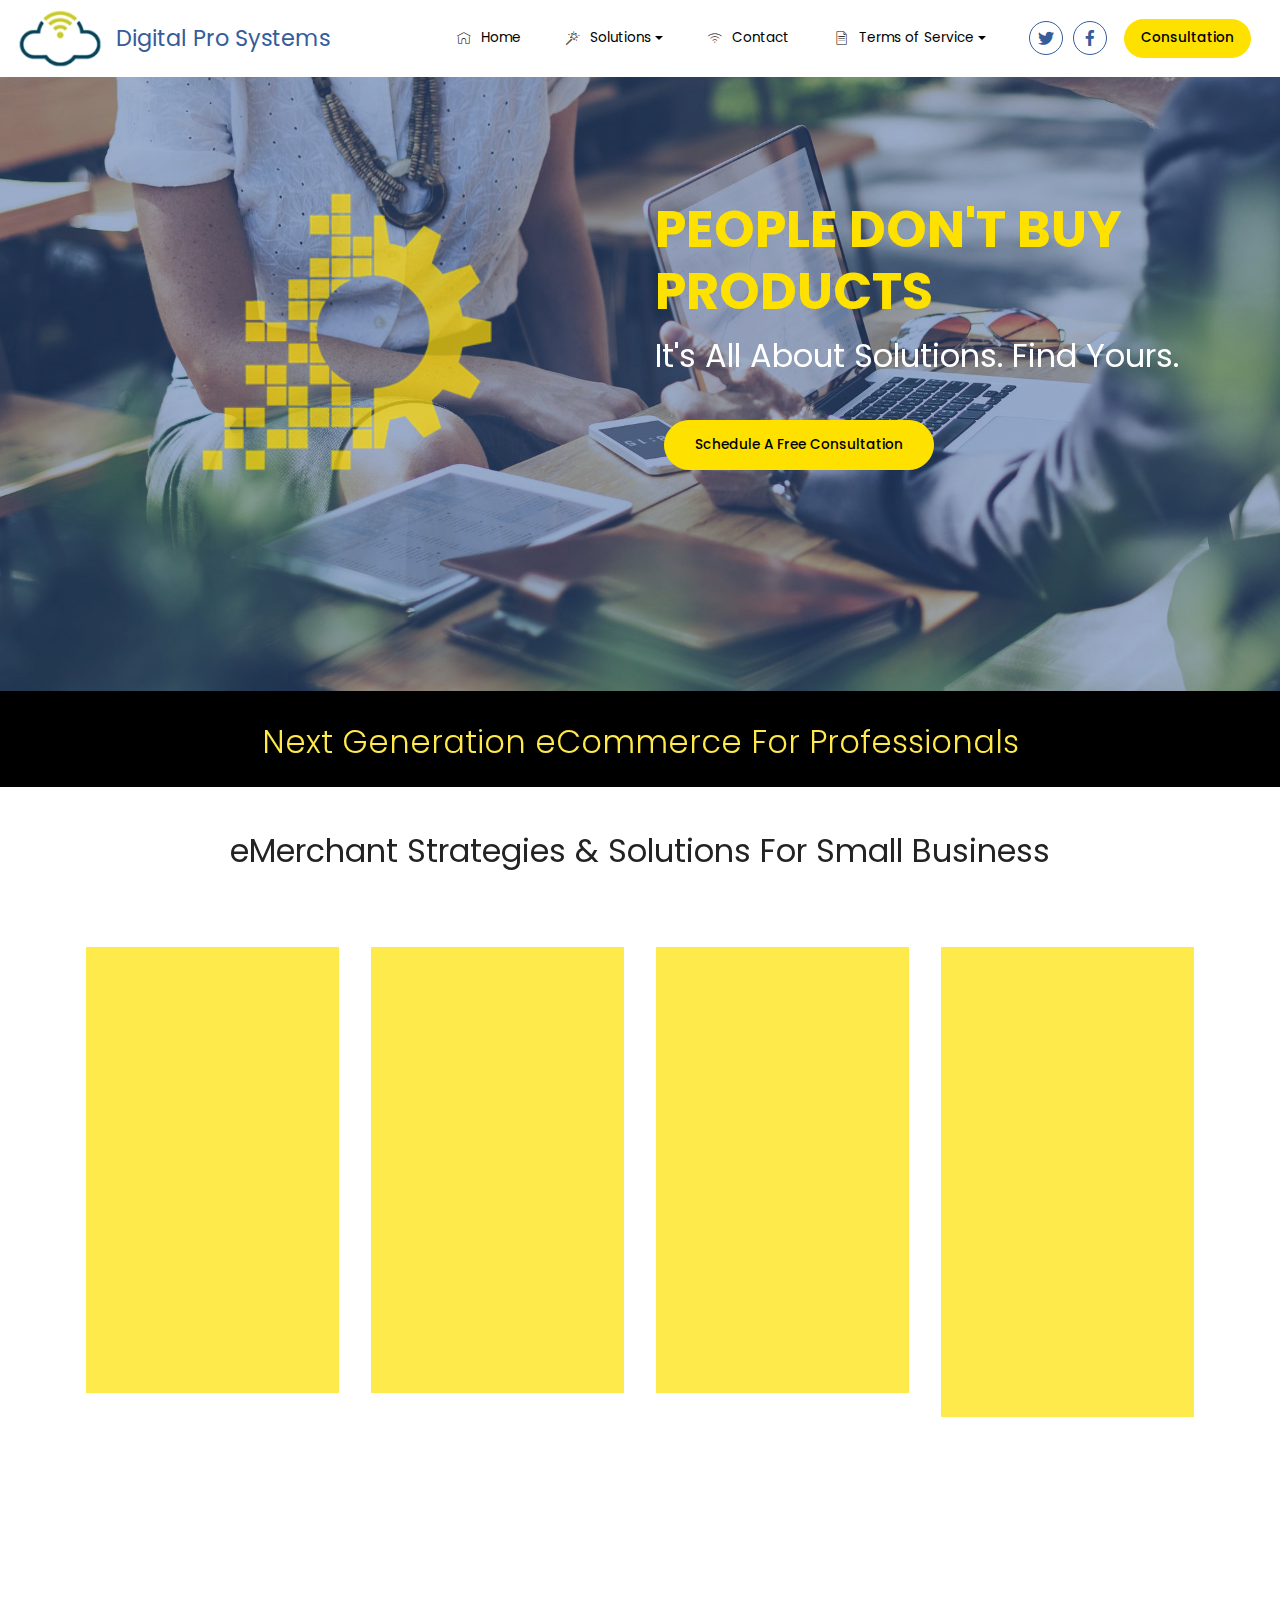
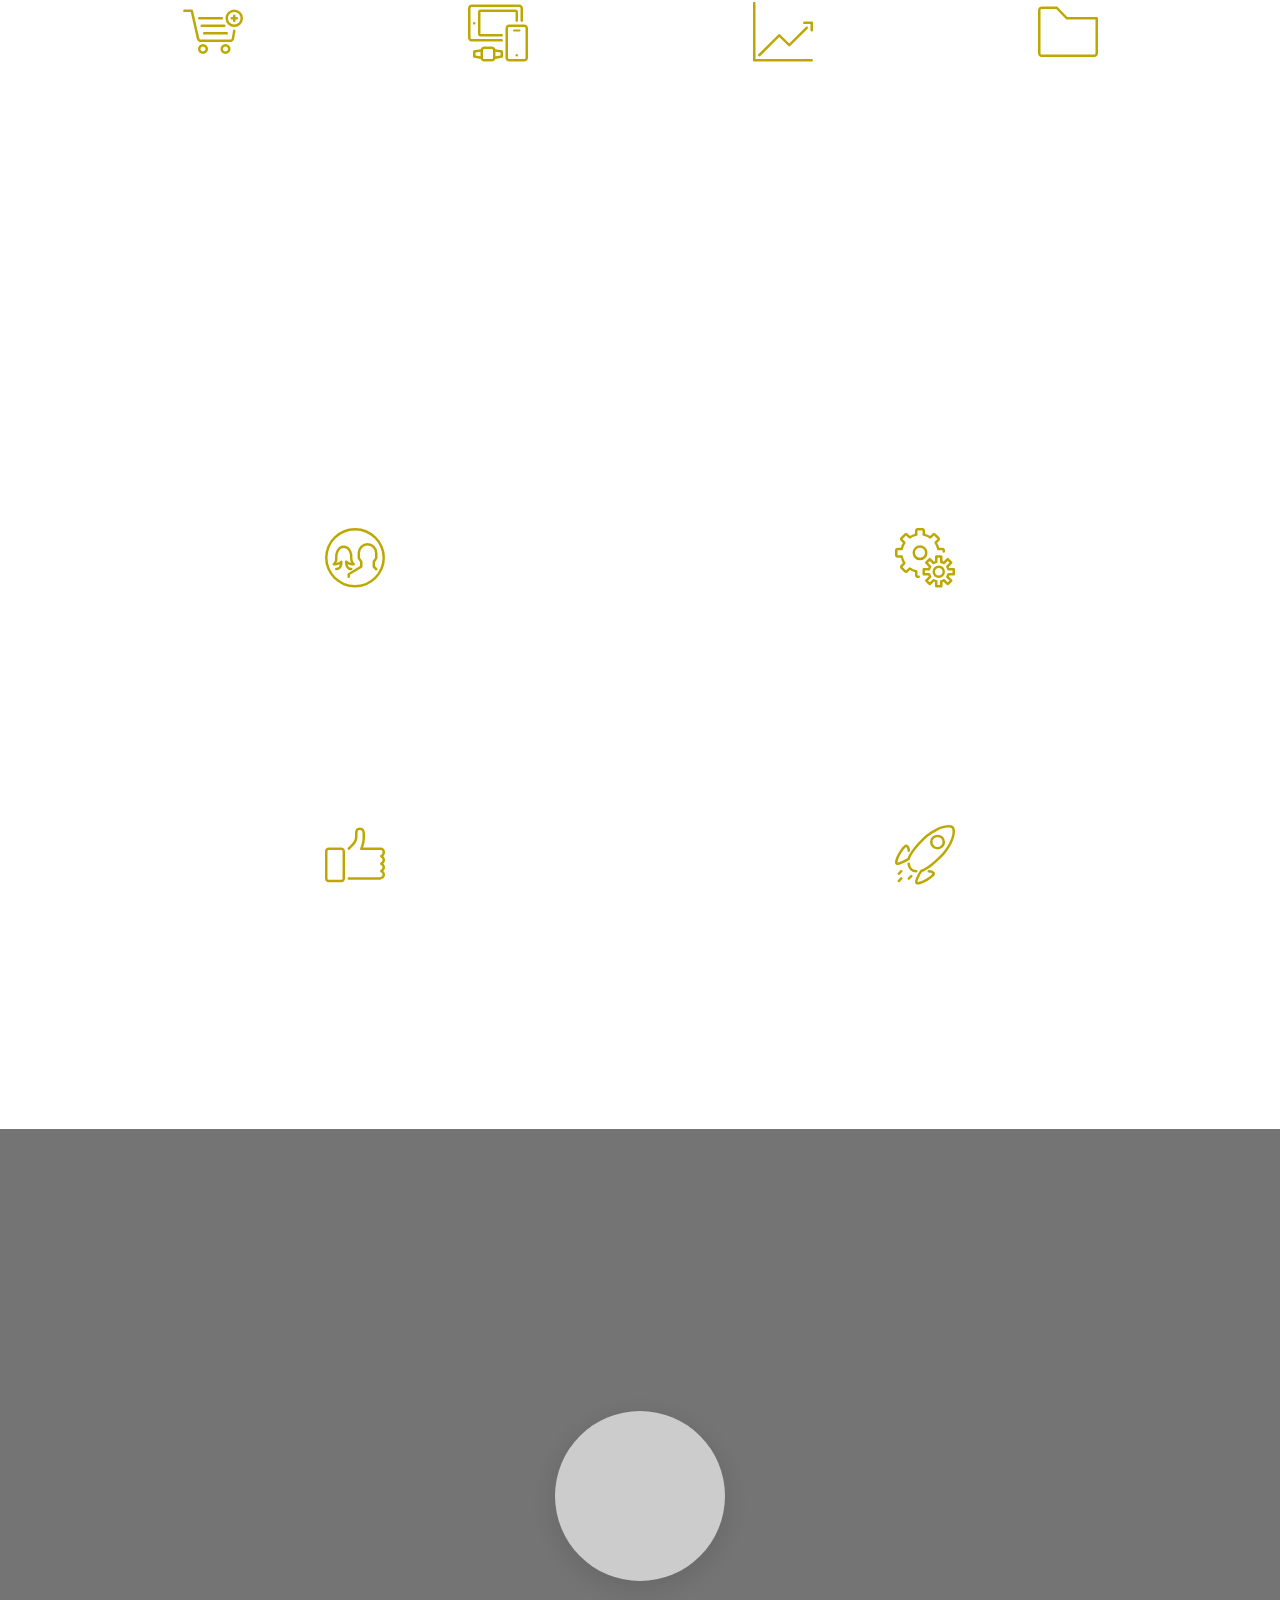
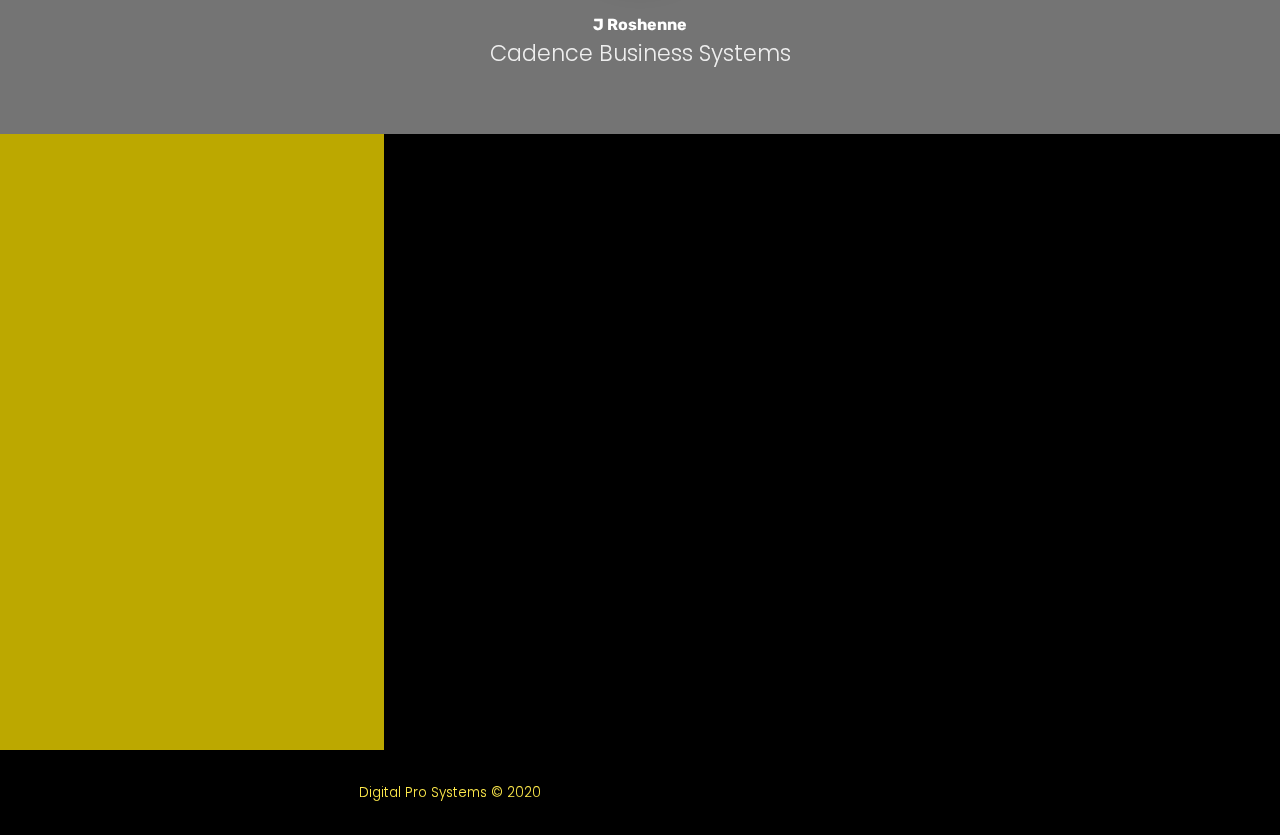
==== commit 7e234690: "create github pages" ====
--- a/index.html
+++ b/index.html
@@ -62,8 +62,8 @@
                     <a class="nav-link link text-black display-4" href="page6.html"><span class="mbri-wifi mbr-iconfont mbr-iconfont-btn"></span>
                         Contact</a>
                 </li><li class="nav-item dropdown">
-                    <a class="nav-link link text-black dropdown-toggle display-4" href="page5.html" data-toggle="dropdown-submenu" aria-expanded="false"><span class="mbri-file mbr-iconfont mbr-iconfont-btn"></span>
-                        Terms &amp; Privacy<br></a><div class="dropdown-menu"><a class="text-black dropdown-item display-4" href="page5.html">Refund Policy</a></div>
+                    <a class="nav-link link text-black dropdown-toggle display-4" href="page5.html" data-toggle="dropdown-submenu" aria-expanded="true"><span class="mbri-file mbr-iconfont mbr-iconfont-btn"></span>
+                        Terms of Service<br></a><div class="dropdown-menu"><a class="text-black dropdown-item display-4" href="page10.html">Refund Policy</a><a class="text-black dropdown-item display-4" href="page11.html">Privacy Policy</a></div>
                 </li></ul>
             <div class="icons-menu">
               <div class="soc-item">
--- a/assets/mobirise/css/mbr-additional.css
+++ b/assets/mobirise/css/mbr-additional.css
@@ -3951,23 +3951,7 @@
 }
 .cid-rTJFfGofb4 {
   padding-top: 0px;
-  padding-bottom: 0px;
-  background-color: #ffffff;
-}
-.cid-rTMXfT7YaT {
-  padding-top: 45px;
-  padding-bottom: 0px;
-  background-color: #ffffff;
-}
-.cid-rTMXfT7YaT .mbr-section-subtitle {
-  color: #767676;
-}
-.cid-rTMXfT7YaT .mbr-section-title {
-  color: #232323;
-}
-.cid-rTMXEsiDRJ {
-  padding-top: 0px;
-  padding-bottom: 60px;
+  padding-bottom: 45px;
   background-color: #ffffff;
 }
 .cid-rTJDPk77YJ {
@@ -7746,17 +7730,6 @@
   padding-bottom: 0px;
   background-color: #ffffff;
 }
-.cid-rUJ2tk3CA7 {
-  padding-top: 45px;
-  padding-bottom: 0px;
-  background-color: #ffffff;
-}
-.cid-rUJ2tk3CA7 .mbr-section-subtitle {
-  color: #767676;
-}
-.cid-rUJ2tk3CA7 .mbr-section-title {
-  color: #232323;
-}
 .cid-rUJ2tlBbaJ {
   padding-top: 15px;
   padding-bottom: 15px;
@@ -8218,3 +8191,504 @@
     left: -1rem;
   }
 }
+.cid-rUJbVGKTaL {
+  padding-top: 30px;
+  padding-bottom: 0px;
+  background-color: #000000;
+}
+@media (max-width: 768px) {
+  .cid-rUJbVGKTaL .mbr-text,
+  .cid-rUJbVGKTaL .mbr-section-subtitle,
+  .cid-rUJbVGKTaL .mbr-section-title {
+    text-align: center !important;
+  }
+}
+.cid-rUJbVGKTaL .mbr-text {
+  text-align: center;
+  color: #ffffff;
+}
+.cid-rUJbVGKTaL .mbr-section-subtitle {
+  text-align: center;
+  color: #ffea4b;
+}
+.cid-rUJbVGKTaL .mbr-section-title {
+  text-align: center;
+  color: #ffe100;
+}
+.cid-rUJbVKkG4y {
+  padding-top: 45px;
+  padding-bottom: 0px;
+  background-color: #ffffff;
+}
+.cid-rUJbVKkG4y .mbr-section-subtitle {
+  color: #767676;
+}
+.cid-rUJbVKkG4y .mbr-section-title {
+  color: #232323;
+}
+.cid-rUJbVL2Opy {
+  padding-top: 0px;
+  padding-bottom: 60px;
+  background-color: #ffffff;
+}
+.cid-rUJbVLWaxI {
+  padding-top: 15px;
+  padding-bottom: 15px;
+  background-color: #000000;
+}
+.cid-rUJbVLWaxI .social-media {
+  display: flex;
+  -webkit-align-items: center;
+  align-items: center;
+  -webkit-justify-content: flex-end;
+  justify-content: flex-end;
+  padding-right: 4rem;
+}
+.cid-rUJbVLWaxI .social-media ul {
+  margin: 0;
+  padding: 0;
+  margin-bottom: 8px;
+}
+.cid-rUJbVLWaxI .social-media ul li {
+  padding: 4px;
+  display: inline-block;
+}
+.cid-rUJbVLWaxI .logo-section {
+  display: flex;
+  -webkit-align-items: center;
+  align-items: center;
+  -webkit-justify-content: flex-start;
+  justify-content: flex-start;
+  padding-left: 4rem;
+}
+.cid-rUJbVLWaxI .icon-transition span {
+  color: #ffffff;
+  display: block;
+  padding: 0.1rem 0.8rem;
+  height: 3em;
+  line-height: 3em;
+  border-radius: 50%;
+  background-color: #ffea4b;
+  width: 3em;
+  -webkit-transition: all 0.3s ease-out 0s;
+  transition: all 0.3s ease-out 0s;
+  font-size: 13px;
+}
+.cid-rUJbVLWaxI .icon-transition span:hover {
+  background-color: #e96188;
+}
+.cid-rUJbVLWaxI .mbr-text {
+  color: #ffea4b;
+}
+@media (max-width: 991px) {
+  .cid-rUJbVLWaxI .social-media {
+    -webkit-justify-content: center;
+    justify-content: center;
+    padding-right: 0rem;
+  }
+  .cid-rUJbVLWaxI .logo-section {
+    -webkit-justify-content: center;
+    justify-content: center;
+    padding-left: 0rem;
+    margin-bottom: 1.5rem;
+  }
+  .cid-rUJbVLWaxI .mbr-text {
+    margin-bottom: 1.5rem;
+  }
+}
+.cid-rUJbVMPvFH .dropdown-item:before {
+  font-family: MobiriseIcons !important;
+  content: '\e966';
+  display: inline-block;
+  width: 0;
+  position: absolute;
+  left: 1rem;
+  color: #bca800;
+  top: 0.5rem;
+  margin-right: 0.5rem;
+  line-height: 1;
+  font-size: inherit;
+  vertical-align: middle;
+  text-align: center;
+  overflow: hidden;
+  -webkit-transform: scale(0, 1);
+  transform: scale(0, 1);
+  -webkit-transition: all 0.25s ease-in-out;
+  -moz-transition: all 0.25s ease-in-out;
+  transition: all 0.25s ease-in-out;
+}
+.cid-rUJbVMPvFH .nav-item,
+.cid-rUJbVMPvFH .nav-link,
+.cid-rUJbVMPvFH .navbar-caption {
+  font-weight: normal;
+}
+.cid-rUJbVMPvFH .nav-item:focus,
+.cid-rUJbVMPvFH .nav-link:focus {
+  outline: none;
+}
+@media (min-width: 992px) {
+  .cid-rUJbVMPvFH .dropdown-item:hover:before {
+    -webkit-transform: scale(1, 1);
+    transform: scale(1, 1);
+    width: 16px;
+  }
+  .cid-rUJbVMPvFH .nav-item .nav-link {
+    position: relative;
+  }
+  .cid-rUJbVMPvFH .nav-item .nav-link:before {
+    content: "";
+    position: absolute;
+    z-index: -2;
+    left: 0;
+    right: 100%;
+    bottom: -0.2em;
+    background: #bca800;
+    height: 3px;
+    -webkit-transition-property: right;
+    transition-property: right;
+    -webkit-transition-duration: 0.3s;
+    transition-duration: 0.3s;
+    -webkit-transition-timing-function: ease-out;
+    transition-timing-function: ease-out;
+  }
+  .cid-rUJbVMPvFH .nav-item .nav-link:hover::before {
+    right: 0;
+  }
+  .cid-rUJbVMPvFH .nav-item.open .nav-link::before {
+    right: 1.667em;
+  }
+}
+.cid-rUJbVMPvFH .dropdown .dropdown-menu .dropdown-item {
+  width: auto;
+  -webkit-transition: all 0.5s ease-in-out;
+  -moz-transition: all 0.5s ease-in-out;
+  transition: all 0.5s ease-in-out;
+}
+.cid-rUJbVMPvFH .dropdown .dropdown-menu .dropdown-item::after {
+  right: 0.5rem;
+}
+.cid-rUJbVMPvFH .dropdown .dropdown-menu .dropdown-item:hover {
+  padding-right: 2.5385em;
+  padding-left: 3.5385em;
+}
+.cid-rUJbVMPvFH .dropdown .dropdown-menu .dropdown-item:hover .soc-item .mbr-iconfont:before {
+  -webkit-transform: scale(0, 1);
+  transform: scale(0, 1);
+}
+.cid-rUJbVMPvFH .dropdown .dropdown-menu .dropdown-item .soc-item .mbr-iconfont {
+  margin-left: -1.8rem;
+  padding-right: 1rem;
+  font-size: inherit;
+}
+.cid-rUJbVMPvFH .dropdown .dropdown-menu .dropdown-item .soc-item .mbr-iconfont:before {
+  display: inline-block;
+  -webkit-transform: scale(1, 1);
+  transform: scale(1, 1);
+  -webkit-transition: all 0.25s ease-in-out;
+  -moz-transition: all 0.25s ease-in-out;
+  transition: all 0.25s ease-in-out;
+}
+.cid-rUJbVMPvFH .collapsed .dropdown-menu .dropdown-item:before {
+  display: none;
+}
+.cid-rUJbVMPvFH .collapsed .dropdown .dropdown-menu .dropdown-item {
+  padding: 0.235em 1.5em 0.235em 1.5em !important;
+  transition: none;
+  margin: 0 !important;
+}
+.cid-rUJbVMPvFH .navbar {
+  min-height: 77px;
+  transition: all .3s;
+  background: #ffffff;
+}
+.cid-rUJbVMPvFH .navbar.opened {
+  transition: all .3s;
+  background: #ffffff !important;
+}
+.cid-rUJbVMPvFH .navbar .dropdown-item {
+  padding: .235rem 1.5rem;
+}
+.cid-rUJbVMPvFH .navbar .navbar-collapse {
+  -webkit-justify-content: flex-end;
+  justify-content: flex-end;
+  z-index: 1;
+}
+.cid-rUJbVMPvFH .navbar.collapsed .nav-item .nav-link::before {
+  display: none;
+}
+.cid-rUJbVMPvFH .navbar.collapsed.opened .dropdown-menu {
+  top: 0;
+}
+@media (min-width: 992px) {
+  .cid-rUJbVMPvFH .navbar.collapsed.opened:not(.navbar-short) .navbar-collapse {
+    max-height: calc(99vh - 3.8rem);
+  }
+}
+.cid-rUJbVMPvFH .navbar.collapsed .dropdown-menu {
+  background: transparent !important;
+}
+.cid-rUJbVMPvFH .navbar.collapsed .dropdown-menu .dropdown-submenu {
+  left: 0 !important;
+}
+.cid-rUJbVMPvFH .navbar.collapsed .dropdown-menu .dropdown-item:after {
+  right: auto;
+}
+.cid-rUJbVMPvFH .navbar.collapsed .dropdown-menu .dropdown-toggle[data-toggle="dropdown-submenu"]:after {
+  margin-left: .25rem;
+  border-top: 0.35em solid;
+  border-right: 0.35em solid transparent;
+  border-left: 0.35em solid transparent;
+  border-bottom: 0;
+  top: 55%;
+}
+.cid-rUJbVMPvFH .navbar.collapsed ul.navbar-nav li {
+  margin: auto;
+}
+.cid-rUJbVMPvFH .navbar.collapsed .dropdown-menu .dropdown-item {
+  padding: .25rem 1.5rem;
+  text-align: center;
+}
+.cid-rUJbVMPvFH .navbar.collapsed .icons-menu {
+  padding-left: 0;
+  padding-top: .5rem;
+  padding-bottom: .5rem;
+}
+@media (max-width: 991px) {
+  .cid-rUJbVMPvFH .navbar .nav-item .nav-link::before {
+    display: none;
+  }
+  .cid-rUJbVMPvFH .navbar.opened .dropdown-menu {
+    top: 0;
+  }
+  .cid-rUJbVMPvFH .navbar .dropdown-menu {
+    background: transparent !important;
+  }
+  .cid-rUJbVMPvFH .navbar .dropdown-menu .dropdown-submenu {
+    left: 0 !important;
+  }
+  .cid-rUJbVMPvFH .navbar .dropdown-menu .dropdown-item:after {
+    right: auto;
+  }
+  .cid-rUJbVMPvFH .navbar .dropdown-menu .dropdown-toggle[data-toggle="dropdown-submenu"]:after {
+    margin-left: .25rem;
+    border-top: 0.35em solid;
+    border-right: 0.35em solid transparent;
+    border-left: 0.35em solid transparent;
+    border-bottom: 0;
+    top: 55%;
+  }
+  .cid-rUJbVMPvFH .navbar .navbar-logo img {
+    height: 3.8rem !important;
+  }
+  .cid-rUJbVMPvFH .navbar ul.navbar-nav li {
+    margin: auto;
+  }
+  .cid-rUJbVMPvFH .navbar .dropdown-menu .dropdown-item {
+    padding: .25rem 1.5rem !important;
+    text-align: center;
+  }
+  .cid-rUJbVMPvFH .navbar .navbar-brand {
+    -webkit-flex-shrink: initial;
+    flex-shrink: initial;
+    -webkit-flex-basis: auto;
+    flex-basis: auto;
+    word-break: break-word;
+  }
+  .cid-rUJbVMPvFH .navbar .navbar-toggler {
+    -webkit-flex-basis: auto;
+    flex-basis: auto;
+  }
+  .cid-rUJbVMPvFH .navbar .icons-menu {
+    padding-left: 0;
+    padding-top: .5rem;
+    padding-bottom: .5rem;
+  }
+}
+.cid-rUJbVMPvFH .navbar.navbar-short {
+  background: #ffffff !important;
+  min-height: 60px;
+}
+.cid-rUJbVMPvFH .navbar.navbar-short .navbar-logo img {
+  height: 3rem !important;
+}
+.cid-rUJbVMPvFH .navbar.navbar-short .navbar-brand {
+  padding: 0;
+}
+.cid-rUJbVMPvFH .navbar-brand {
+  -webkit-flex-shrink: 0;
+  flex-shrink: 0;
+  -webkit-align-items: center;
+  align-items: center;
+  margin-right: 0;
+  padding: 0;
+  transition: all .3s;
+  word-break: break-word;
+  z-index: 1;
+}
+.cid-rUJbVMPvFH .navbar-brand .navbar-caption {
+  line-height: inherit !important;
+}
+.cid-rUJbVMPvFH .navbar-brand .navbar-logo a {
+  outline: none;
+}
+.cid-rUJbVMPvFH .dropdown-item.active,
+.cid-rUJbVMPvFH .dropdown-item:active {
+  background-color: transparent;
+}
+.cid-rUJbVMPvFH .navbar-expand-lg .navbar-nav .nav-link {
+  padding: 0;
+}
+.cid-rUJbVMPvFH .nav-dropdown .link.dropdown-toggle {
+  margin-right: 1.667em;
+}
+.cid-rUJbVMPvFH .nav-dropdown .link.dropdown-toggle[aria-expanded="true"] {
+  margin-right: 0;
+  padding: 0.667em 1.667em;
+}
+.cid-rUJbVMPvFH .nav-dropdown .link.dropdown-toggle[aria-expanded="true"]:before {
+  left: 1.667em;
+  bottom: 0.467em;
+}
+.cid-rUJbVMPvFH .nav-dropdown .link.dropdown-toggle[aria-expanded="true"]:hover:before {
+  right: 1.667em;
+}
+.cid-rUJbVMPvFH .navbar.navbar-expand-lg .dropdown .dropdown-menu {
+  background: #ffffff;
+}
+.cid-rUJbVMPvFH .navbar.navbar-expand-lg .dropdown .dropdown-menu .dropdown-submenu {
+  margin: 0;
+  left: 100%;
+}
+.cid-rUJbVMPvFH .navbar .dropdown.open > .dropdown-menu {
+  display: block;
+}
+.cid-rUJbVMPvFH ul.navbar-nav {
+  -webkit-flex-wrap: wrap;
+  flex-wrap: wrap;
+}
+.cid-rUJbVMPvFH .navbar-buttons {
+  text-align: center;
+}
+.cid-rUJbVMPvFH button.navbar-toggler {
+  outline: none;
+  width: 31px;
+  height: 20px;
+  cursor: pointer;
+  transition: all .2s;
+  position: relative;
+  -webkit-align-self: center;
+  align-self: center;
+}
+.cid-rUJbVMPvFH button.navbar-toggler .hamburger span {
+  position: absolute;
+  right: 0;
+  width: 30px;
+  height: 2px;
+  border-right: 5px;
+  background-color: #365c9a;
+}
+.cid-rUJbVMPvFH button.navbar-toggler .hamburger span:nth-child(1) {
+  top: 0;
+  transition: all .2s;
+}
+.cid-rUJbVMPvFH button.navbar-toggler .hamburger span:nth-child(2) {
+  top: 8px;
+  transition: all .15s;
+}
+.cid-rUJbVMPvFH button.navbar-toggler .hamburger span:nth-child(3) {
+  top: 8px;
+  transition: all .15s;
+}
+.cid-rUJbVMPvFH button.navbar-toggler .hamburger span:nth-child(4) {
+  top: 16px;
+  transition: all .2s;
+}
+.cid-rUJbVMPvFH nav.opened .hamburger span:nth-child(1) {
+  top: 8px;
+  width: 0;
+  opacity: 0;
+  right: 50%;
+  transition: all .2s;
+}
+.cid-rUJbVMPvFH nav.opened .hamburger span:nth-child(2) {
+  -webkit-transform: rotate(45deg);
+  transform: rotate(45deg);
+  transition: all .25s;
+}
+.cid-rUJbVMPvFH nav.opened .hamburger span:nth-child(3) {
+  -webkit-transform: rotate(-45deg);
+  transform: rotate(-45deg);
+  transition: all .25s;
+}
+.cid-rUJbVMPvFH nav.opened .hamburger span:nth-child(4) {
+  top: 8px;
+  width: 0;
+  opacity: 0;
+  right: 50%;
+  transition: all .2s;
+}
+.cid-rUJbVMPvFH .navbar-dropdown {
+  padding: .5rem 1rem;
+  position: fixed;
+}
+.cid-rUJbVMPvFH a.nav-link {
+  -webkit-justify-content: center;
+  justify-content: center;
+  display: flex;
+  -webkit-align-items: center;
+  align-items: center;
+}
+.cid-rUJbVMPvFH .soc-item .mbr-iconfont {
+  font-size: 1rem;
+  color: #e96188;
+  display: inline-flex;
+}
+.cid-rUJbVMPvFH .soc-item .mbr-iconfont:before {
+  padding: .5rem;
+  border: 1px solid;
+  border-radius: 100px;
+}
+.cid-rUJbVMPvFH .soc-item {
+  margin: .5rem .3rem;
+}
+.cid-rUJbVMPvFH .icons-menu {
+  -webkit-flex-wrap: wrap;
+  flex-wrap: wrap;
+  display: flex;
+  -webkit-justify-content: center;
+  justify-content: center;
+  padding-left: 1rem;
+  text-align: center;
+  -webkit-align-items: center;
+  align-items: center;
+}
+.cid-rUJbVMPvFH a.nav-link,
+.cid-rUJbVMPvFH a.dropdown-item {
+  display: flex;
+  align-items: center;
+}
+.cid-rUJbVMPvFH a.nav-link .mbr-iconfont-btn,
+.cid-rUJbVMPvFH a.dropdown-item .mbr-iconfont-btn {
+  margin-right: 10px;
+}
+.cid-rUJbVMPvFH a.nav-link:hover .mbr-iconfont-btn,
+.cid-rUJbVMPvFH a.dropdown-item:hover .mbr-iconfont-btn {
+  opacity: 0;
+  margin-left: -20px;
+}
+.cid-rUJbVMPvFH a.dropdown-item .mbr-iconfont-btn {
+  margin-top: -4px;
+}
+@media screen and (-ms-high-contrast: active), (-ms-high-contrast: none) {
+  .cid-rUJbVMPvFH .navbar {
+    height: 77px;
+  }
+  .cid-rUJbVMPvFH .navbar.opened {
+    height: auto;
+  }
+  .cid-rUJbVMPvFH .nav-item .nav-link:hover::before {
+    width: 175%;
+    max-width: calc(100% + 2rem);
+    left: -1rem;
+  }
+}
